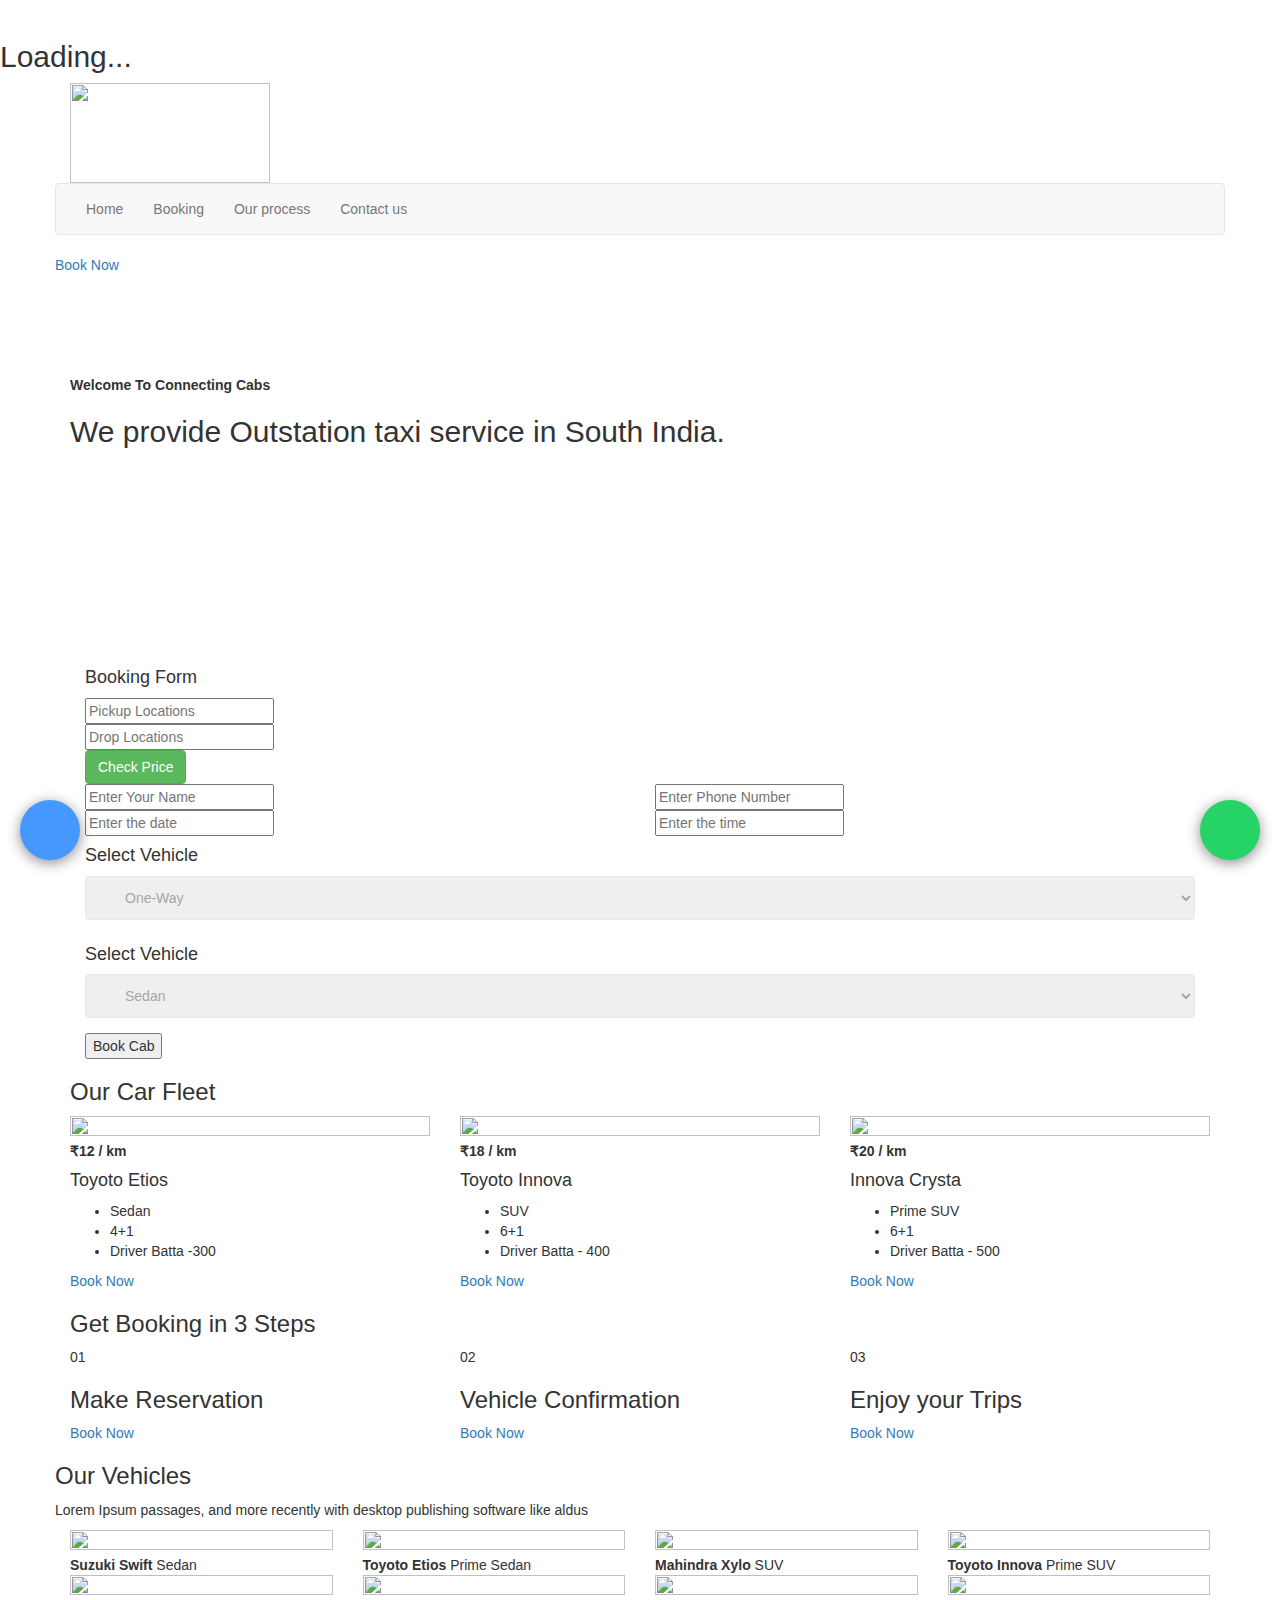
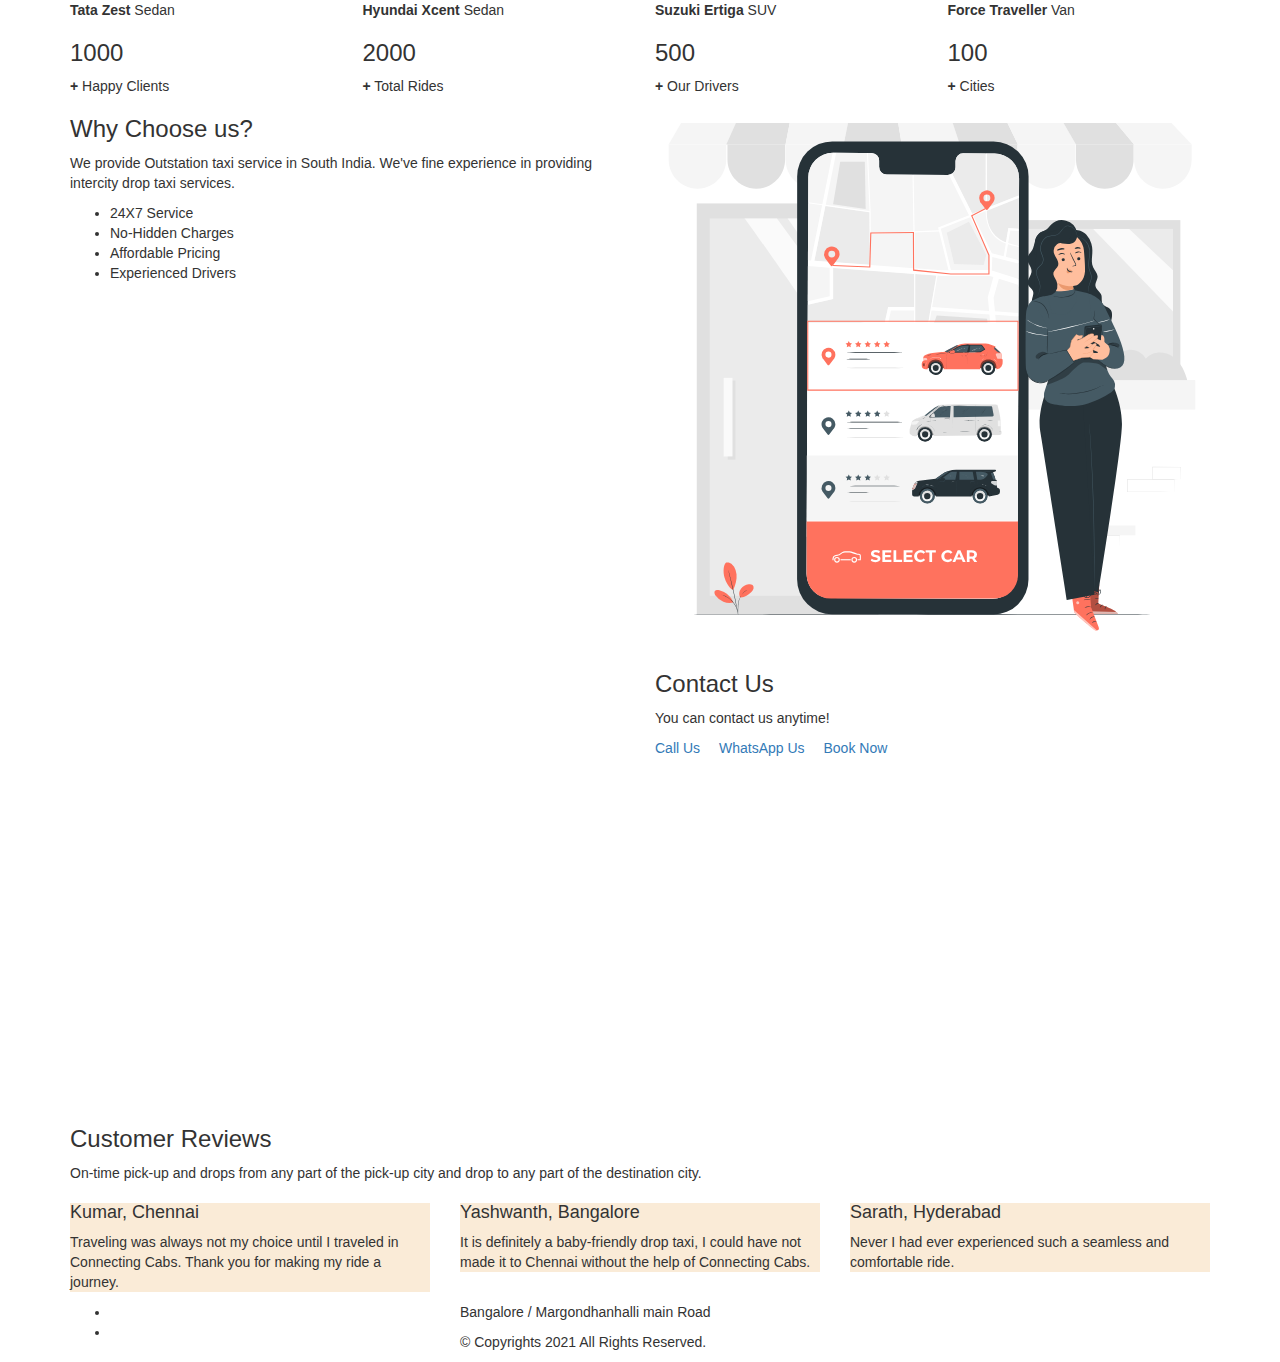
==== index.html @ 61a777b0 "Update index.html" ====
<!DOCTYPE html>
<html lang="en">

<head>
	<meta charset="utf-8">
	<meta name="description"
		content="Connecting Cabs is a Leader in Outstation cab service industry. We provide One way taxi, Drop taxi, Airport taxi service in Bangalore, Hyderabad, Chennai, Coimbatore & Allover South India.">
	<meta name="viewport" content="width=device-width, initial-scale=1">
	<script
		src="https://maps.googleapis.com/maps/api/js?key=AIzaSyBNKpr4auBLgBgiOXJ41UUWTB58MZa6p3E&libraries=places"></script>
	<script src="https://ajax.googleapis.com/ajax/libs/jquery/3.3.1/jquery.min.js"></script>
	<script src="js/gmap.js"></script>
	<title>Connecting Cabs - Outstation cab provider in Bangalore</title>

	<!-- Css Files Start -->
	<link rel="stylesheet" href="https://maxcdn.bootstrapcdn.com/bootstrap/3.4.1/css/bootstrap.min.css">
	<!--script src="https://ajax.googleapis.com/ajax/libs/jquery/3.5.1/jquery.min.js"></script-->
	<script src="https://maxcdn.bootstrapcdn.com/bootstrap/3.4.1/js/bootstrap.min.js"></script>
	<link href="css/bootstrap.css" rel="stylesheet">
	<link href="css/style.css" rel="stylesheet">
	<link href="css/fontawesome-all.min.css" rel="stylesheet">
	<link id="switcher" href="css/color.css" rel="stylesheet">
	<link href="css/color-switcher.css" rel="stylesheet">
	<link href="css/owl.carousel.css" rel="stylesheet">
	<link href="css/animate.css" rel="stylesheet">
	<link href="css/responsive.css" rel="stylesheet">
	<!-- Css Files End -->
	<style>
		.container-map {
			width: 126%;
			height: 33rem;
			margin: -13%;
		}
	</style>

	<!--[if lt IE 9]>
	      <script src="https://oss.maxcdn.com/html5shiv/3.7.2/html5shiv.min.js"></script>
	      <script src="https://oss.maxcdn.com/respond/1.4.2/respond.min.js"></script>
	    <![endif]-->

</head>
<style>
	html {
		scroll-behavior: smooth;
	}

	.alert {
		display: none;
	}

	.float {
		position: fixed;
		width: 60px;
		height: 60px;
		bottom: 40px;
		right: 20px;
		background-color: #25d366;
		color: #FFF;
		border-radius: 50px;
		text-align: center;
		font-size: 30px;
		box-shadow: 0 3px 14px rgba(0, 0, 0, 0.45);
		z-index: 100;
	}

	.my-float {
		margin-top: 16px;
	}

	.float1 {
		position: fixed;
		width: 60px;
		height: 60px;
		bottom: 40px;
		left: 20px;
		background-color: #4498ff;
		color: #FFF;
		border-radius: 50px;
		text-align: center;
		font-size: 30px;
		box-shadow: 0 3px 14px rgba(0, 0, 0, 0.45);
		z-index: 100;
	}


	.my-float1 {
		margin-top: 16px;
	}
</style>
<script src="https://use.fontawesome.com/6ae9c28fc7.js"></script>

<body>
	<!--Wrapper Content Start-->
	<div class="tj-wrapper">
		<div class="loader-outer">
			<div class="tj-loader">
				<img src="images/pre-loader.gif" alt="">
				<h2>Loading...</h2>
			</div>
		</div>
		<!--Style Switcher Section Start-->
		<!--div class="theme_switcher">
				<div class="theme_style_switcher">
					<div class="style-switch-button">
						<i class="fa fa-cog fa-spin"></i>
					</div>
					<h4>Skin Color</h4>  
					  <a id="red" href="#" title="Red"></a>
					  <a id="liteBlue" href="#" title="Lite Blue"></a>
					  <a id="pink" href="#" title="Pink"></a>
					  <a id="yellow" href="#" title="Yellow"></a>
					  <a id="darkBlue" href="#" title="Dark Blue"></a>
					  <a id="orange" href="#" title="Orange"></a>
					  <a id="green" href="#" title="Green"></a>
					  <a id="purple" href="#" title="Purple"></a>
				</div>
			</div-->
		<!--Style Switcher Section End-->
		<header class="tj-header">
			<!--Header Content Start-->
			<div class="container">
				<div class="row">
					<!--Toprow Content Start-->
					<div class="col-md-3 col-xs-12 col-sm-4">
						<!--Logo Start-->
						<div class="tj-logo">
							<a href="index.html"><img src="images/logo.png" height="100px" width="200px">
							</a>
						</div>
						<!--Logo End-->
					</div>
					<!--div class="col-md-3 col-xs-12 col-sm-4">
							<div class="info_box">
								<i class="fa fa-home"></i>
								<div class="info_text">
									<span class="info_title">Address</span>
									<span>Primecab, United States</span>
								</div>
							</div>
						</div>
						<div class="col-md-3 col-xs-12 col-sm-4">
							<div class="info_box">
								<i class="fa fa-envelope"></i>
								<div class="info_text">
									<span class="info_title">Email Us</span>
									<span><a href="mailto:primecab@booking.com">primecab@booking.com</a></span>
								</div>
							</div>
						</div>
						<div class="col-md-3 col-xs-12">
							<div class="phone_info">
								<div class="phone_icon">
									<i class="fas fa-phone-volume"></i>
								</div>
								<div class="phone_text">
									<span><a href="tel:1-234-000-2345">+1-234-000-2345</a></span>
								</div>
							</div>
						</div-->
					<!--Toprow Content End-->
				</div>
			</div>

			<div class="tj-nav-row">
				<div class="container">
					<div class="row">
						<!--Nav Holder Start-->
						<div class="tj-nav-holder">
							<!--Menu Holder Start-->
							<nav class="navbar navbar-default">
								<div class="navbar-header">
									<button type="button" class="navbar-toggle collapsed" data-toggle="collapse"
										data-target="#tj-navbar-collapse" aria-expanded="false">
										<span class="sr-only">Menu</span>
										<span class="icon-bar"></span>
										<span class="icon-bar"></span>
										<span class="icon-bar"></span>
									</button>
								</div>
								<!-- Navigation Content Start -->
								<div class="collapse navbar-collapse" id="tj-navbar-collapse">
									<ul class="nav navbar-nav">
										<li>
											<a href="#">Home</a>
										</li>
										<li>
											<a href="#book">Booking</a>
										</li>
										<li>
											<a href="#process">Our process</a>
										</li>
										<li>
											<a href="#contact">Contact us</a>
										</li>

									</ul>
								</div>
								<!-- Navigation Content Start -->
							</nav>
							<!--Menu Holder End-->
							<div class="book_btn">
								<a href="#book">Book Now <i class="fa fa-arrow-circle-right" aria-hidden="true"></i></a>
							</div>
						</div>
						<!--Nav Holder End-->
					</div>
				</div>
			</div>
		</header>
		<!--Header Content End-->


		<!--Header Banner Content Start-->
		<section id="home">
			<section class="tj-banner" style="padding: 100px 0px;">
				<div class="container">
					<div class="row">
						<!--Header Banner Caption Content Start-->
						<div class="col-md-12 col-sm-12">
							<div class="banner-caption">
								<div class="banner-inner bounceInRight animated delay-2s">
									<strong>Welcome To Connecting Cabs
									</strong>
									<h2>We provide Outstation taxi service in South India.</h2>
									<!--Header Banner Button Content Start-->

									<!--Header Banner Button Content End-->
								</div>
							</div>
						</div>
						<!--Header Banner Caption Content End-->
					</div>
				</div>
			</section>
		</section>
		<!--Header Banner Content End-->
		<a href="tel:+919008441063" class="float1" target="_blank">
			<i class="fa fa-phone my-float1"></i>
		</a>

		<a href="https://api.whatsapp.com/send?phone=+919008441063&text=Hello Connecting Cabs!" class="float"
			target="_blank">
			<i class="fa fa-whatsapp my-float"></i>
		</a>
		<!--Banner Form 2 Content Start-->
		<section class="tj-banner-form2" id="book" style="padding-top:100px ;">
			<div class="container">
				<div class="row">
					<div class="col-md-12 col-sm-12">
						<!--Banner Form 2 Nav Start-->
						<!--div class="tj-form2-tabs">
								<ul class="nav nav-tabs">
									<li class="active"><a href="#one-way" data-toggle="tab">One Way</a></li>
									<li><a href="#two-way" data-toggle="tab">Two Way</a></li>
									<li><a href="#out-station" data-toggle="tab">Out Station</a></li>
								</ul>
							</div-->
						<!--Banner Form 2 Nav End-->
						<!--Form Tab Content Start-->
						<div class="tab-content">
							<!--Banner Form 2 Tab One Way Section Start-->
							<div class="tab-pane active" id="one-way">
								<!--Banner Form 2 Content Start-->

								<form method="POST" class="trip-frm2" id="bookingForm">
									<div class="col-md-12 col-sm-12">
										<h4>Booking Form</h4>
										<div class="field-box">
											<span class="fas fa-search"></span>
											<input type="text" name="trip_pick_loc" placeholder="Pickup Locations" id="location-1">
										</div>
									</div>
									<div class="col-md-12 col-sm-12">

										<div class="field-box">
											<span class="fas fa-search"></span>
											<input type="text" name="trip_pick_loc" placeholder="Drop Locations" id="location-2">
										</div>
									</div>
									<div class="col-md-12 col-sm-12">

										<div class="field-box">
											<button class="btn btn-success" type="button" onclick="calcRoute();">Check Price</button>
										</div>
									</div>





									<div id="ma" style="display: none;">
										<br><br>

										<b>
											<div id="output" class="result-table"></div>
										</b>
										<div class="container-map" id="google-map"></div>
										<br><br>
										<div class="col-md-6" required>
											<div class="service-thumbnail d-flex flex-fill">
												<img src="https://a1droptaxi.com/img/etios.png" alt="#" style="height: 130px; width: 130px; ">
												<div id="output1" class="meta-item">
												</div>
											</div>
										</div>

										<div class="col-md-6">
											<div class="service-thumbnail d-flex flex-fill">
												<img src="https://a1droptaxi.com/img/crysta.png" alt="#" style="height: 130px; width: 130px; ">
												<div id="output2" class="meta-item">
												</div>
											</div>
										</div>



										<div class="col-md-6">
											<div class="service-thumbnail d-flex flex-fill">
												<img src="https://a1droptaxi.com/img/traveller.png" alt="#"
													style="height: 130px; width: 130px; ">
												<div id="output3" class="meta-item">
												</div>
											</div>
										</div>
									</div>
									<br>
									<div class="col-md-6 col-sm-6">
										<div class="field-box">
											<span class="fas fa-male"></span>
											<input type="text" required placeholder="Enter Your Name" class="pick-location form-controller"
												id="name">
										</div>
									</div>
									<div class="col-md-6 col-sm-6">
										<div class="field-box">
											<span class="fas fa-phone"></span>
											<input type="text" required placeholder="Enter Phone Number" placeholder="Your Number" id="p"
												pattern="[6-9]{1}[0-9]{9}" title="Enter Valid Phone Number">
										</div>
									</div>
									<div class="col-md-6 col-sm-6">
										<div class="field-box">
											<span class="fas fa-calendar-alt"></span>
											<input type="text" required placeholder="Enter the date" id="pickupdate">
										</div>
									</div>
									<div class="col-md-6 col-sm-6">
										<div class="field-box">
											<span class="far fa-clock"></span>
											<input type="text" required placeholder="Enter the time" id="pickuptime">
										</div>
									</div>
									<div class="col-md-12 col-sm-12">
										<h4>Select Vehicle</h4>
										<div class="field-box">
											<span class="fas fa-car"></span>

											<select id="ser" name="ser" style="	width:100%;
	padding:12px 35px;
	font-size:14px;
	line-height:24px;
	color:#a6a6a6;
	border:1px solid #e8e8e8;
	display:block;
	margin-bottom:15px;
	border-radius:4px;">
												<option value="One-Way">One-Way</option>
												<option value="Round">Round</option>
											</select>

										</div>
									</div>
									<div class="col-md-12 col-sm-12">
										<h4>Select Vehicle</h4>
										<div class="field-box">
											<span class="fa fa-car-alt"></span>

											<select id="cars" name="cars" style="	width:100%;
	padding:12px 35px;
	font-size:14px;
	line-height:24px;
	color:#a6a6a6;
	border:1px solid #e8e8e8;
	display:block;
	margin-bottom:15px;
	border-radius:4px;">
												<option value="Sedan">Sedan</option>
												<option value="SUV">SUV</option>
												<option value="Traveller">Traveller</option>
											</select>

										</div>
									</div>


									<div class="col-md-3 col-sm-3">
										<button type="submit" id="ma1" class="search-btn" onclick="calcRouteB()">Book Cab <i
												class="fa fa-arrow-circle-right" aria-hidden="true"></i></button>
									</div>
									<div class="myAlert-top alert alert-success">
										<a href="#" class="close" data-dismiss="alert" aria-label="close"></a>
										<strong>Booking Successful!</strong> Indicates that your booking is confirmed.
									</div>
								</form>
								<!--Banner Form 2 Content End-->
							</div>
							<!--Banner Form 2 Tab One Way Section End-->
						</div>
						<!--Form Tab Content End-->
					</div>
				</div>
			</div>
		</section>
		</section>
		<!--Banner Form 2 Content End-->

	<!--Cab Filter Section Start-->
		<section class="tj-cab-filter">
				<div class="container">
					<div class="row">
						<div class="col-md-12 col-sm-12">
							<div class="tj-heading-style">
								<h3>Our Car Fleet</h3>
							</div>
							
						</div>
						<div class="cab-filter">
							<div class="benz zetta bmw volvo col-md-4 col-sm-4 col-xs-12">
								<div class="cab-box">
									<figure> 
										<img src="http://taxigocabs.co.in/images/cars/etios.png" width="100%" height="100%"  alt=""/>
									</figure>
									<div class="cab-desc">
										<strong class="cab-price">₹12 <span>/ km</span></strong>
										<h4>Toyoto Etios</h4>
										<ul class="cab-meta">
											<li><i class="fas fa-taxi"></i> Sedan</li>
											<li><i class="fas fa-user-circle"></i>4+1</li>
											<li><i class="fas fa-tachometer-alt"></i>Driver Batta -300</li>
										</ul>
										<a href="#book">Book Now <i class="fa fa-arrow-circle-right" aria-hidden="true"></i></a>
									</div>
								</div>
							</div>
							
							<div class="benz volvo audi zetta col-md-4 col-sm-4 col-xs-12">
								<div class="cab-box">
									<figure> 
										<img src="http://taxigocabs.co.in/images/cars/innova.png" width="100%" height="100%"  alt=""/>
									</figure>
									<div class="cab-desc">
										<strong class="cab-price">₹18 <span>/ km</span></strong>
										<h4>Toyoto Innova </h4>
										<ul class="cab-meta">
											<li><i class="fas fa-taxi"></i> SUV</li>
											<li><i class="fas fa-user-circle"></i>6+1</li>
											<li><i class="fas fa-tachometer-alt"></i>Driver Batta - 400</li>
										</ul>
										<a href="#book">Book Now <i class="fa fa-arrow-circle-right" aria-hidden="true"></i></a>
									</div>
								</div>
							</div>
							
							<div class="benz volvo audi zetta col-md-4 col-sm-4 col-xs-12">
								<div class="cab-box">
									<figure> 
										<img src="http://taxigocabs.co.in/images/cars/crysta.png" width="100%" height="100%"  alt=""/>
									</figure>
									<div class="cab-desc">
										<strong class="cab-price">₹20 <span>/ km</span></strong>
										<h4>Innova Crysta </h4>
										<ul class="cab-meta">
											<li><i class="fas fa-taxi"></i>Prime SUV</li>
											<li><i class="fas fa-user-circle"></i>6+1</li>
											<li><i class="fas fa-tachometer-alt"></i>Driver Batta - 500</li>
										</ul>
										<a href="#book">Book Now <i class="fa fa-arrow-circle-right" aria-hidden="true"></i></a>
									</div>
								</div>
							</div>
							
						</div>
					</div>
				</div>
			</section-->
		<!--Cab Filter Section End-->
	
		<!--Booking Services Section Start-->
		<section class="tj-book-services" id="process">
			<div class="container">
				<div class="row">
					<!--Booking Services Heading Start-->
					<div class="col-md-12 col-sm-12">
						<div class="tj-heading-style">
							<h3>Get Booking in 3 Steps</h3>
						</div>
					</div>
					<!--Booking Services Heading End-->
					<!--Booking Services Box Start-->
					<div class="col-md-4 col-sm-4">
						<div class="service-box">
							<div class="icon-outer">
								<span>01</span>
								<i class="far fa-edit"></i>
							</div>
							<div class="service-caption">
								<h3>Make Reservation</h3>
								<a href="#book">Book Now <i class="fa fa-arrow-circle-right" aria-hidden="true"></i></a>
							</div>
						</div>
					</div>
					<!--Booking Services Box End-->
					<!--Booking Services Box Start-->
					<div class="col-md-4 col-sm-4">
						<div class="service-box">
							<div class="icon-outer">
								<span>02</span>
								<i class="fas fa-taxi"></i>
							</div>
							<div class="service-caption">
								<h3>Vehicle Confirmation</h3>
								<a href="#book">Book Now <i class="fa fa-arrow-circle-right" aria-hidden="true"></i></a>
							</div>
						</div>
					</div>
					<!--Booking Services Box End-->
					<!--Booking Services Box Start-->
					<div class="col-md-4 col-sm-4">
						<div class="service-box">
							<div class="icon-outer">
								<span>03</span>
								<i class="far fa-thumbs-up"></i>
							</div>
							<div class="service-caption">
								<h3>Enjoy your Trips</h3>
								<a href="#book">Book Now <i class="fa fa-arrow-circle-right" aria-hidden="true"></i></a>
							</div>
						</div>
					</div>
					<!--Booking Services Box End-->
				</div>
			</div>
		</section>
		<!--Booking Services Section End-->

	<section class="tj-team">
				<div class="container">
					<div class="row">
						<div class="tj-heading-style">
							<h3>Our Vehicles</h3>
							<p>Lorem Ipsum passages, and more recently with desktop publishing software like aldus</p>
						</div>
						<div class="col-md-3 col-sm-3">
							<div class="member-box">
								<figure class="member-img">
									<img src="http://taxigocabs.co.in/images/cars/swift.png" width="100%" height="100%" alt=""/>
									
								</figure>
								<div class="member-info">
									<strong class="name">Suzuki Swift</strong>
									<span>Sedan</span>
								</div>
							</div>
						</div>
						
						<div class="col-md-3 col-sm-3">
							<div class="member-box">
								<figure class="member-img">
									<img src="http://taxigocabs.co.in/images/cars/etios.png" width="100%" height="100%" alt=""/>
									
								</figure>
								<div class="member-info">
									<strong class="name">Toyoto Etios</strong>
									<span>Prime Sedan</span>
								</div>
							</div>
						</div>
						<div class="col-md-3 col-sm-3">
							<div class="member-box">
									<img src="http://taxigocabs.co.in/images/cars/xylo.png" width="100%" height="100%" alt=""/>
									
								</figure>
								<div class="member-info">
									<strong class="name">Mahindra Xylo</strong>
									<span>SUV</span>
								</div>
							</div>
						</div>
						<div class="col-md-3 col-sm-3">
							<div class="member-box">
								<figure class="member-img">
									<img src="http://taxigocabs.co.in/images/cars/crysta.png" width="100%" height="100%"alt=""/>
									
								</figure>
								<div class="member-info">
									<strong class="name">Toyoto Innova</strong>
									<span>Prime SUV</span>
								</div>
							</div>
						</div>
					</div>
					<div class="row">
						
						<div class="col-md-3 col-sm-3">
							<div class="member-box">
									<img src="http://taxigocabs.co.in/images/cars/zest.png" width="100%" height="100%" alt=""/>
									
								</figure>
								<div class="member-info">
									<strong class="name">Tata Zest</strong>
									<span>Sedan</span>
								</div>
							</div>
						</div>
						
						<div class="col-md-3 col-sm-3">
							<div class="member-box">
									<img src="http://taxigocabs.co.in/images/cars/xcent.png" width="100%" height="100%" alt=""/>
									
								</figure>
								<div class="member-info">
									<strong class="name">Hyundai Xcent</strong>
									<span>Sedan</span>
								</div>
							</div>
						</div>
						<div class="col-md-3 col-sm-3">
							<div class="member-box">
									<img src="http://taxigocabs.co.in/images/cars/ertiga.png" width="100%" height="100%" alt=""/>
									
								</figure>
								<div class="member-info">
									<strong class="name">Suzuki Ertiga</strong>
									<span>SUV</span>
								</div>
							</div>
						</div>
						<div class="col-md-3 col-sm-3">
							<div class="member-box">
								<figure class="member-img">
									<img src="http://taxigocabs.co.in/images/cars/traveller.png" width="100%" height="100%"alt=""/>
									
								</figure>
								<div class="member-info">
									<strong class="name">Force Traveller</strong>
									<span>Van</span>
								</div>
							</div>
						</div>
					</div>
				</div>
			</section>
			
	
		<!--Facts Style 2 Section Start-->
		<section class="tj-facts2">
			<div class="container">
				<div class="row">
					<div class="col-md-3 col-sm-3">
						<div class="fact-outer">
							<i class="far fa-smile"></i>
							<div class="fact-desc">
								<h3 class="fact-num">1000</h3>
								<strong>+</strong>
								<span>Happy Clients</span>
							</div>
						</div>
					</div>
					<div class="col-md-3 col-sm-3">
						<div class="fact-outer">
							<i class="fas fa-tachometer-alt"></i>
							<div class="fact-desc">
								<h3 class="fact-num">2000</h3>
								<strong>+</strong>
								<span>Total Rides</span>
							</div>
						</div>
					</div>
					<div class="col-md-3 col-sm-3">
						<div class="fact-outer">
							<i class="fas fa-user-circle"></i>
							<div class="fact-desc">
								<h3 class="fact-num">500</h3>
								<strong>+</strong>
								<span>Our Drivers</span>
							</div>
						</div>
					</div>
					<div class="col-md-3 col-sm-3">
						<div class="fact-outer">
							<i class="far fa-map"></i>
							<div class="fact-desc">
								<h3 class="fact-num">100</h3>
								<strong>+</strong>
								<span>Cities</span>
							</div>
						</div>
					</div>
				</div>
			</div>
		</section>
		<!--Facts Style 2 Section End-->

		

		<!--App Section Start-->
		<section class="tj-app">
				<div class="container">
					<div class="row">
						<div class="col-md-6 col-sm-7">
							<div class="app-info">
								<div class="tj-heading-style">
									<h3>Why Choose us?</h3>
								</div>
								<p>We provide Outstation taxi service in South India. We've fine experience in providing intercity drop taxi services.</p>
								<ul class="feature-list">
									<li><i class="fa fa-check" aria-hidden="true"></i>24X7 Service</li>
									<li><i class="fa fa-check" aria-hidden="true"></i>No-Hidden Charges</li>
									<li><i class="fa fa-check" aria-hidden="true"></i>Affordable Pricing</li>
									<li><i class="fa fa-check" aria-hidden="true"></i>Experienced Drivers</li>
								</ul>
								<div class="app-links">
									<a href="#"><img src="images/app-store.jpg" alt=""/></a>
									<a href="#"><img src="images/google-play.jpg" alt=""/></a>
								</div>
							</div>
						</div>
					
						<div class="col-md-6 col-sm-5">
							<div class="app-banner-wrap">
								<div class="outer-circle">
									<div class="inner-circle">
										<div class="inner-circle2">
											<img src="images/booking.svg" width="100%" height="100%"  alt=""/>
										</div>
									</div>
								</div>
							</div>
						</div>
					</div>
				</div>
			</section>
			
			
			<!--section class="tj-clients">
				<div class="container">
					<div class="partners-list">
						<div class="partner-item">
							<a href="#"><img src="images/client-logo1.png" alt=""></a>
						</div>
						<div class="partner-item">
							<a href="#"><img src="images/client-logo2.png" alt=""></a>
						</div>
						<div class="partner-item">
							<a href="#"><img src="images/client-logo3.png" alt=""></a>
						</div>
						<div class="partner-item">
							<a href="#"><img src="images/client-logo4.png" alt=""></a>
						</div>
						<div class="partner-item">
							<a href="#"><img src="images/client-logo5.png" alt=""></a>
						</div>
					</div>
				</div>
			</section-->
			
			<!--section class="tj-news">
				<div class="container">
					<div class="row">
						<div class="col-md-12 col-sm-12">
							<div class="tj-heading-style">
								<h3>Latest News</h3>
								<p>Lorem Ipsum passages, and more recently with desktop publishing software like aldus pageMaker including versions.</p>
							</div>
						</div>
						<div class="col-md-4 col-sm-6">
							<div class="news-box">
								<figure>
									<img src="images/news_img.png" alt=""/>
								</figure>
								<div class="news-detail">
									<h4>Repeat predefined chunks</h4>
									<p>A more recently with desktop softy like aldo page maker repeat predefined.</p>
									<ul>
										<li><i class="far fa-clock"></i> Sep 19, 2018</li>
										<li><i class="far fa-comments"></i> 29</li>
									</ul>
								</div>
							</div>
						</div>
						
						<div class="col-md-4 col-sm-6">
							<div class="news-box">
								<figure>
									<img src="images/news_img.png" alt=""/>
								</figure>
								
								<div class="news-detail">
									<h4>Making it look readable</h4>
									<p>A more recently with desktop softy like aldo page maker repeat predefined.</p>
									<ul>
										<li><i class="far fa-clock"></i> Sep 19, 2018</li>
										<li><i class="far fa-comments"></i> 29</li>
									</ul>
								</div>
							
							</div>
						</div>
					
						<div class="col-md-4 col-sm-12">
							<div class="news-list">
								<ul class="news-outer">
									<li>
										<figure>
											<img src="images/news_thumb.png" alt=""/>
										</figure>
										<div class="news-info">
											<h4>Various versions have evole over the years</h4>
											<ul class="news-meta">
												<li><i class="far fa-clock"></i> Sep 19, 2018</li>
												<li><i class="far fa-comments"></i> 29</li>
											</ul>
										</div>
									</li>
									<li>
										<figure>
											<img src="images/news_thumb.png" alt=""/>
										</figure>
										<div class="news-info">
											<h4>A galley of type and scrambe it to make a type</h4>
											<ul class="news-meta">
												<li><i class="far fa-clock"></i> Sep 19, 2018</li>
												<li><i class="far fa-comments"></i> 29</li>
											</ul>
										</div>
									</li>
									<li>
										<figure>
											<img src="images/news_thumb.png" alt=""/>
										</figure>
										<div class="news-info">
											<h4>Treatise on the theory of ethics very popular</h4>
											<ul class="news-meta">
												<li><i class="far fa-clock"></i> Sep 19, 2018</li>
												<li><i class="far fa-comments"></i> 29</li>
											</ul>
										</div>
									</li>
								</ul>
							
							</div>
						</div>
					
					</div>
				</div>
			</section-->
		<!--News Content End-->
		<section class="tj-form-map" id="contact">
			<div class="container">
				<div class="row">
					<div class="col-md-6 col-sm-6 no-padr">
						<iframe
							src="https://www.google.com/maps/embed?pb=!1m18!1m12!1m3!1d497699.9973874144!2d77.35074421903857!3d12.95384772557775!2m3!1f0!2f0!3f0!3m2!1i1024!2i768!4f13.1!3m3!1m2!1s0x3bae1670c9b44e6d%3A0xf8dfc3e8517e4fe0!2sBengaluru%2C%20Karnataka!5e0!3m2!1sen!2sin!4v1625993319170!5m2!1sen!2sin"
							width="600" height="450" style="border:0;" allowfullscreen="" loading="lazy"></iframe>
					</div>
					<div class="col-md-6 col-sm-6 no-padl">
						<div class="form-box">
							<div class="form_desc">
								<h3>Contact Us</h3>
								<p>You can contact us anytime!</p>
							</div>
							<form method="POST" class="contact_frm" id="contact-form2">
								<a href="tel:+919008441063" class="submit-btn" style="margin-right: 15px;">Call Us <i
										class="fa fa-arrow-circle-right" aria-hidden="true"></i></a>

								<a href="https://wa.me/+919008441063" class="submit-btn" style="margin-right: 15px;">WhatsApp Us <i
										class="fa fa-arrow-circle-right" aria-hidden="true"></i></a>

								<a href="#book" class="submit-btn">Book Now <i class="fa fa-arrow-circle-right"
										aria-hidden="true"></i></a>

							</form>
						</div>
					</div>
				</div>
			</div>
		</section>
		</section>
<section class="tj-news">
				<div class="container">
					<div class="row">
						<div class="col-md-12 col-sm-12">
							<div class="tj-heading-style">
								<h3>Customer Reviews</h3>
								<p>On-time pick-up and drops from any part of the pick-up city and drop to any part of
									the destination city.</p>
							</div>
						</div>
						<div class="col-md-4 col-sm-6" >
							<div class="news-box">
								
								<div class="news-detail" style="background-color: antiquewhite;">
									<h4>Kumar, Chennai</h4>
									<p>Traveling was always not my choice until I traveled in Connecting Cabs. Thank you for
										making my ride a journey.
									</p>									
								</div>
							</div>
						</div>

						<div class="col-md-4 col-sm-6" >
							<div class="news-box">
								
								<div class="news-detail" style="background-color: antiquewhite;">
									<h4>Yashwanth, Bangalore</h4>
									<p>It is definitely a baby-friendly drop taxi, I could have not made it to Chennai without the help of Connecting Cabs.
									</p>									
								</div>

							</div>
						</div>

						<div class="col-md-4 col-sm-6">
							<div class="news-box">
								
								<div class="news-detail" style="background-color: antiquewhite;">
									<h4>Sarath, Hyderabad</h4>
									<p>Never I had ever experienced such a seamless and comfortable ride.
									</p>
								</div>

							</div>
						</div>


					</div>
				</div>

		<!--Footer Content Start-->
		<section class="tj-footer2">
			<div class="container">
				<div class="row">
					<div class="col-md-4 col-sm-4">
						<ul class="fsocial-links">
							<li><a href="tel:+919008441063"><i class="fas fa-phone"></i></a></li>
							<li><a href="https://wa.me/+919008441063"><i class="fab fa-whatsapp"></i></a></li>

						</ul>
					</div>

					<div class="col-md-4 col-sm-4">
						<div class="copyright_text">
							<p>Bangalore / Margondhanhalli main Road</p>
							<p>&copy; Copyrights 2021 All Rights Reserved.</p>
						</div>
					</div>
				</div>
			</div>
		</section>
		<!--Footer Content End-->

	</div>
	<!--Wrapper Content End-->

	<!-- Js Files Start -->
	<script
		src="https://maps.googleapis.com/maps/api/js?key=AIzaSyBNKpr4auBLgBgiOXJ41UUWTB58MZa6p3E&libraries=places"></script>
	<script src="https://ajax.googleapis.com/ajax/libs/jquery/3.3.1/jquery.min.js"></script>
	<script src="js/gmap.js"></script>
	<script src="js/jquery-1.12.5.min.js"></script>
	<script src="js/bootstrap.min.js"></script>
	<script src="js/migrate.js"></script>
	<script src="js/owl.carousel.min.js"></script>
	<script src="js/color-switcher.js"></script>
	<script src="js/jquery.isotope.min.js"></script>
	<script src="js/imagesloaded.pkgd.min.js"></script>
	<script src="js/jquery.counterup.min.js"></script>
	<script src="js/waypoints.min.js"></script>
	<script src="js/jquery.validate.min.js"></script>
	<script src="js/custom.js"></script>
	<script src="js/map.js"></script>
	<script defer src="js/gmap.js"></script>
	<script defer src="js/book.js"></script>
	<!-- Js Files End -->
</body>

</html>
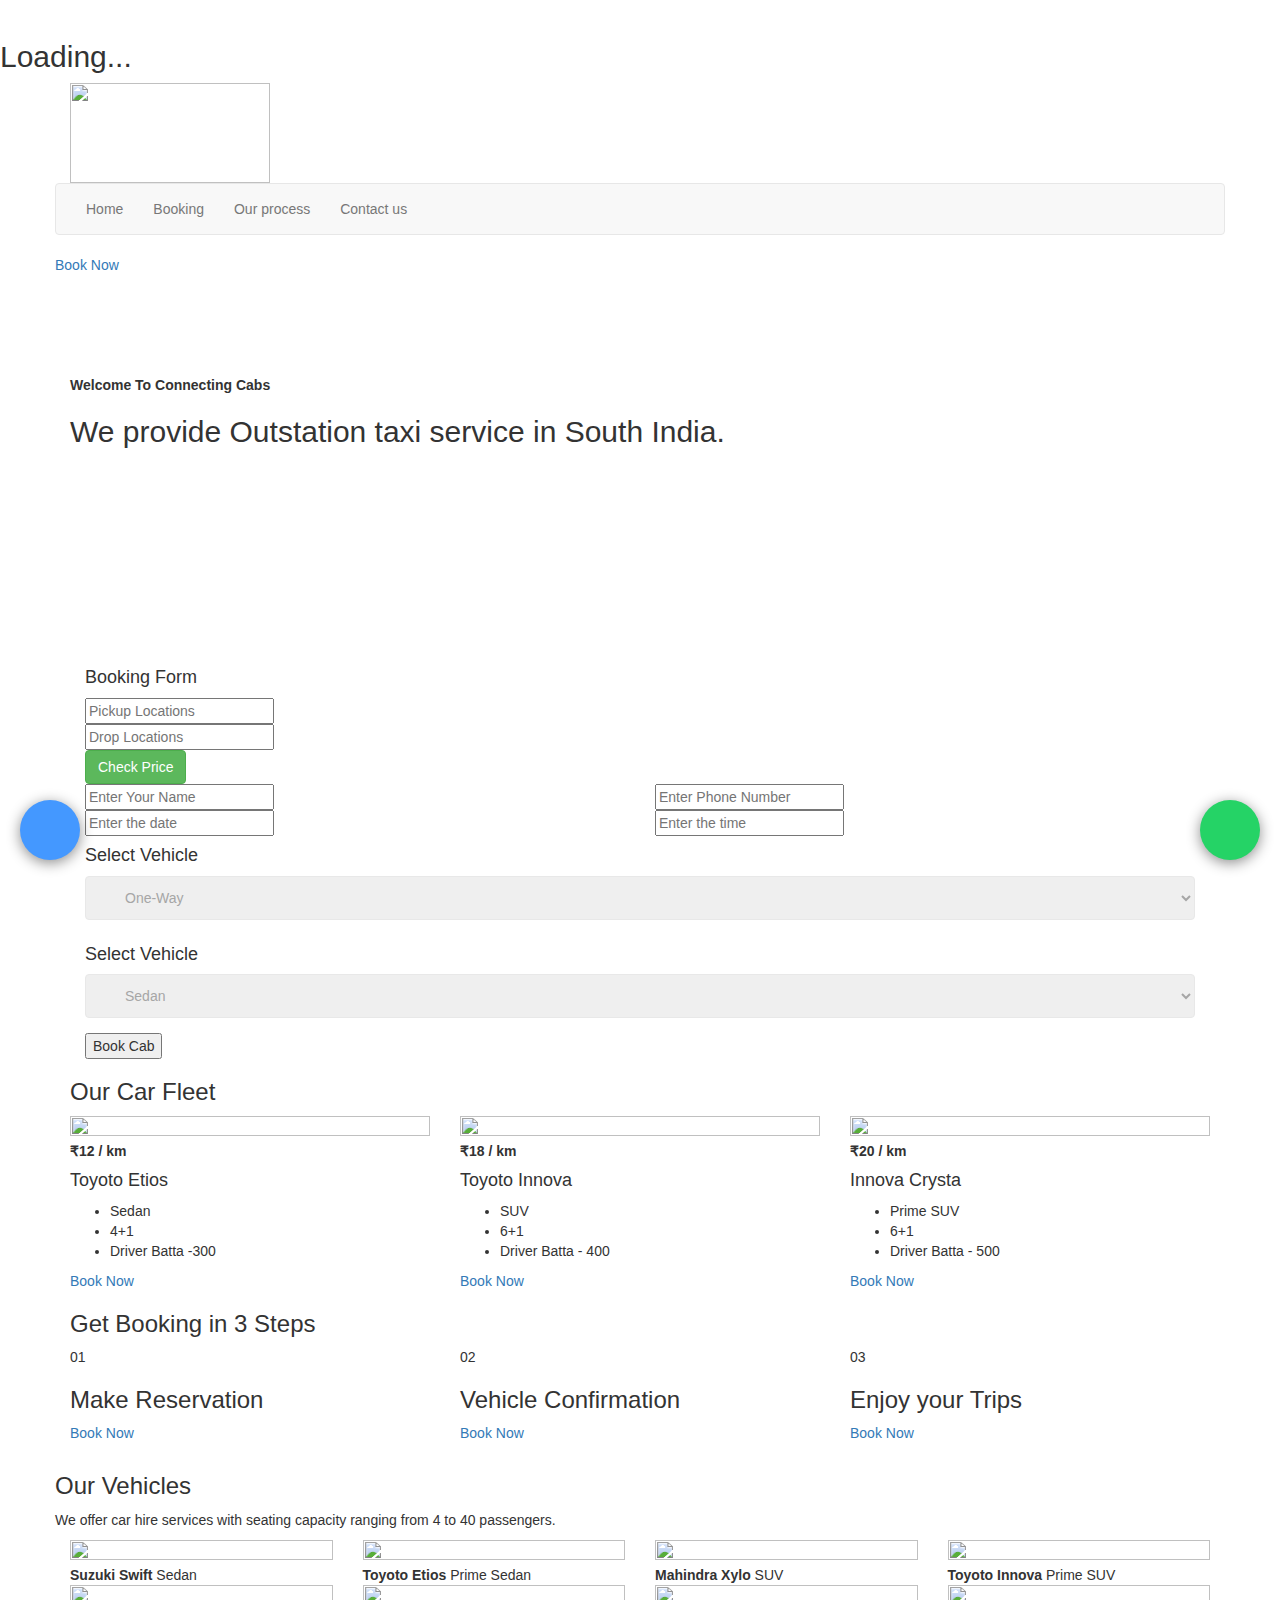
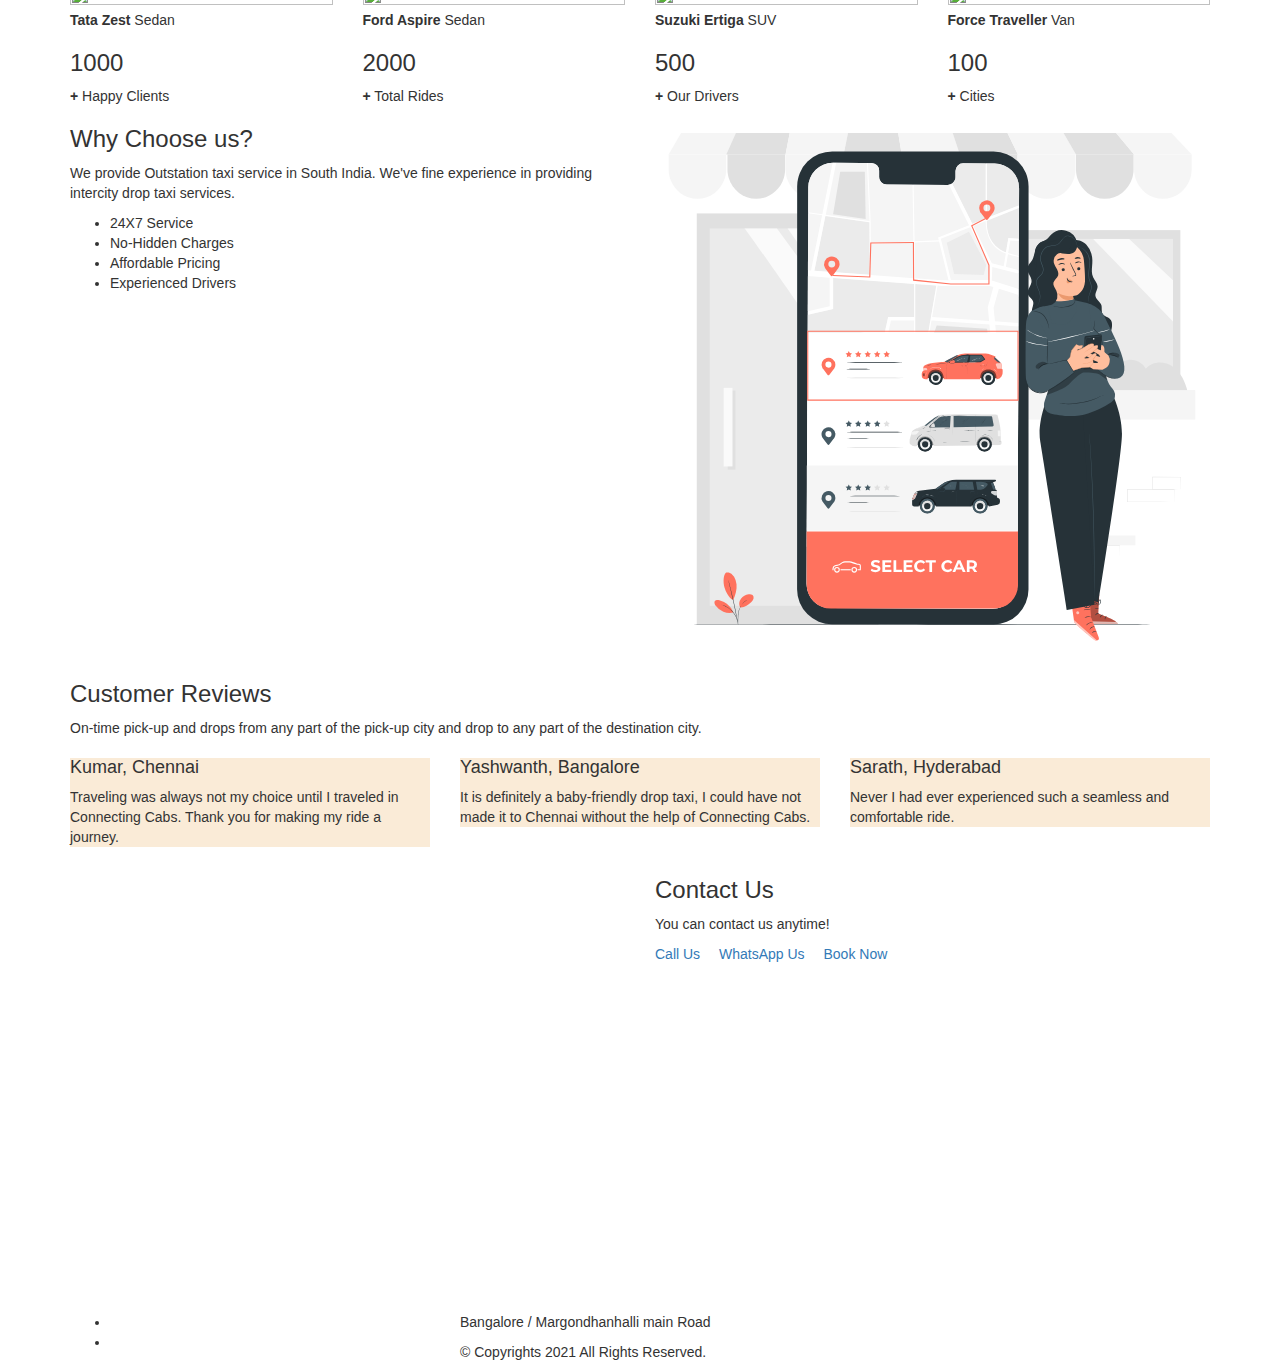
==== commit 28b02933: "Update index.html" ====
--- a/index.html
+++ b/index.html
@@ -543,12 +543,12 @@
 		</section>
 		<!--Booking Services Section End-->
 
-	<section class="tj-team">
+	<section class="tj-team" style="padding-top:10px;">
 				<div class="container">
 					<div class="row">
 						<div class="tj-heading-style">
 							<h3>Our Vehicles</h3>
-							<p>Lorem Ipsum passages, and more recently with desktop publishing software like aldus</p>
+							<p>We offer car hire services with seating capacity ranging from 4 to 40 passengers.</p>
 						</div>
 						<div class="col-md-3 col-sm-3">
 							<div class="member-box">
@@ -615,11 +615,11 @@
 						
 						<div class="col-md-3 col-sm-3">
 							<div class="member-box">
-									<img src="http://taxigocabs.co.in/images/cars/xcent.png" width="100%" height="100%" alt=""/>
+									<img src="http://taxigocabs.co.in/images/cars/aspire.png" width="100%" height="100%" alt=""/>
 									
 								</figure>
 								<div class="member-info">
-									<strong class="name">Hyundai Xcent</strong>
+									<strong class="name">Ford Aspire</strong>
 									<span>Sedan</span>
 								</div>
 							</div>
@@ -855,38 +855,8 @@
 				</div>
 			</section-->
 		<!--News Content End-->
-		<section class="tj-form-map" id="contact">
-			<div class="container">
-				<div class="row">
-					<div class="col-md-6 col-sm-6 no-padr">
-						<iframe
-							src="https://www.google.com/maps/embed?pb=!1m18!1m12!1m3!1d497699.9973874144!2d77.35074421903857!3d12.95384772557775!2m3!1f0!2f0!3f0!3m2!1i1024!2i768!4f13.1!3m3!1m2!1s0x3bae1670c9b44e6d%3A0xf8dfc3e8517e4fe0!2sBengaluru%2C%20Karnataka!5e0!3m2!1sen!2sin!4v1625993319170!5m2!1sen!2sin"
-							width="600" height="450" style="border:0;" allowfullscreen="" loading="lazy"></iframe>
-					</div>
-					<div class="col-md-6 col-sm-6 no-padl">
-						<div class="form-box">
-							<div class="form_desc">
-								<h3>Contact Us</h3>
-								<p>You can contact us anytime!</p>
-							</div>
-							<form method="POST" class="contact_frm" id="contact-form2">
-								<a href="tel:+919008441063" class="submit-btn" style="margin-right: 15px;">Call Us <i
-										class="fa fa-arrow-circle-right" aria-hidden="true"></i></a>
-
-								<a href="https://wa.me/+919008441063" class="submit-btn" style="margin-right: 15px;">WhatsApp Us <i
-										class="fa fa-arrow-circle-right" aria-hidden="true"></i></a>
-
-								<a href="#book" class="submit-btn">Book Now <i class="fa fa-arrow-circle-right"
-										aria-hidden="true"></i></a>
-
-							</form>
-						</div>
-					</div>
-				</div>
-			</div>
-		</section>
-		</section>
-<section class="tj-news">
+		
+                          <section class="tj-news">
 				<div class="container">
 					<div class="row">
 						<div class="col-md-12 col-sm-12">
@@ -935,7 +905,39 @@
 
 					</div>
 				</div>
-
+ 			</section>
+				  
+		 <section class="tj-form-map" id="contact">
+			<div class="container">
+				<div class="row">
+					<div class="col-md-6 col-sm-6 no-padr">
+						<iframe
+							src="https://www.google.com/maps/embed?pb=!1m18!1m12!1m3!1d497699.9973874144!2d77.35074421903857!3d12.95384772557775!2m3!1f0!2f0!3f0!3m2!1i1024!2i768!4f13.1!3m3!1m2!1s0x3bae1670c9b44e6d%3A0xf8dfc3e8517e4fe0!2sBengaluru%2C%20Karnataka!5e0!3m2!1sen!2sin!4v1625993319170!5m2!1sen!2sin"
+							width="600" height="450" style="border:0;" allowfullscreen="" loading="lazy"></iframe>
+					</div>
+					<div class="col-md-6 col-sm-6 no-padl">
+						<div class="form-box">
+							<div class="form_desc">
+								<h3>Contact Us</h3>
+								<p>You can contact us anytime!</p>
+							</div>
+							<form method="POST" class="contact_frm" id="contact-form2">
+								<a href="tel:+919008441063" class="submit-btn" style="margin-right: 15px;">Call Us <i
+										class="fa fa-arrow-circle-right" aria-hidden="true"></i></a>
+
+								<a href="https://wa.me/+919008441063" class="submit-btn" style="margin-right: 15px;">WhatsApp Us <i
+										class="fa fa-arrow-circle-right" aria-hidden="true"></i></a>
+
+								<a href="#book" class="submit-btn">Book Now <i class="fa fa-arrow-circle-right"
+										aria-hidden="true"></i></a>
+
+							</form>
+						</div>
+					</div>
+				</div>
+			</div>
+		</section>
+				  
 		<!--Footer Content Start-->
 		<section class="tj-footer2">
 			<div class="container">
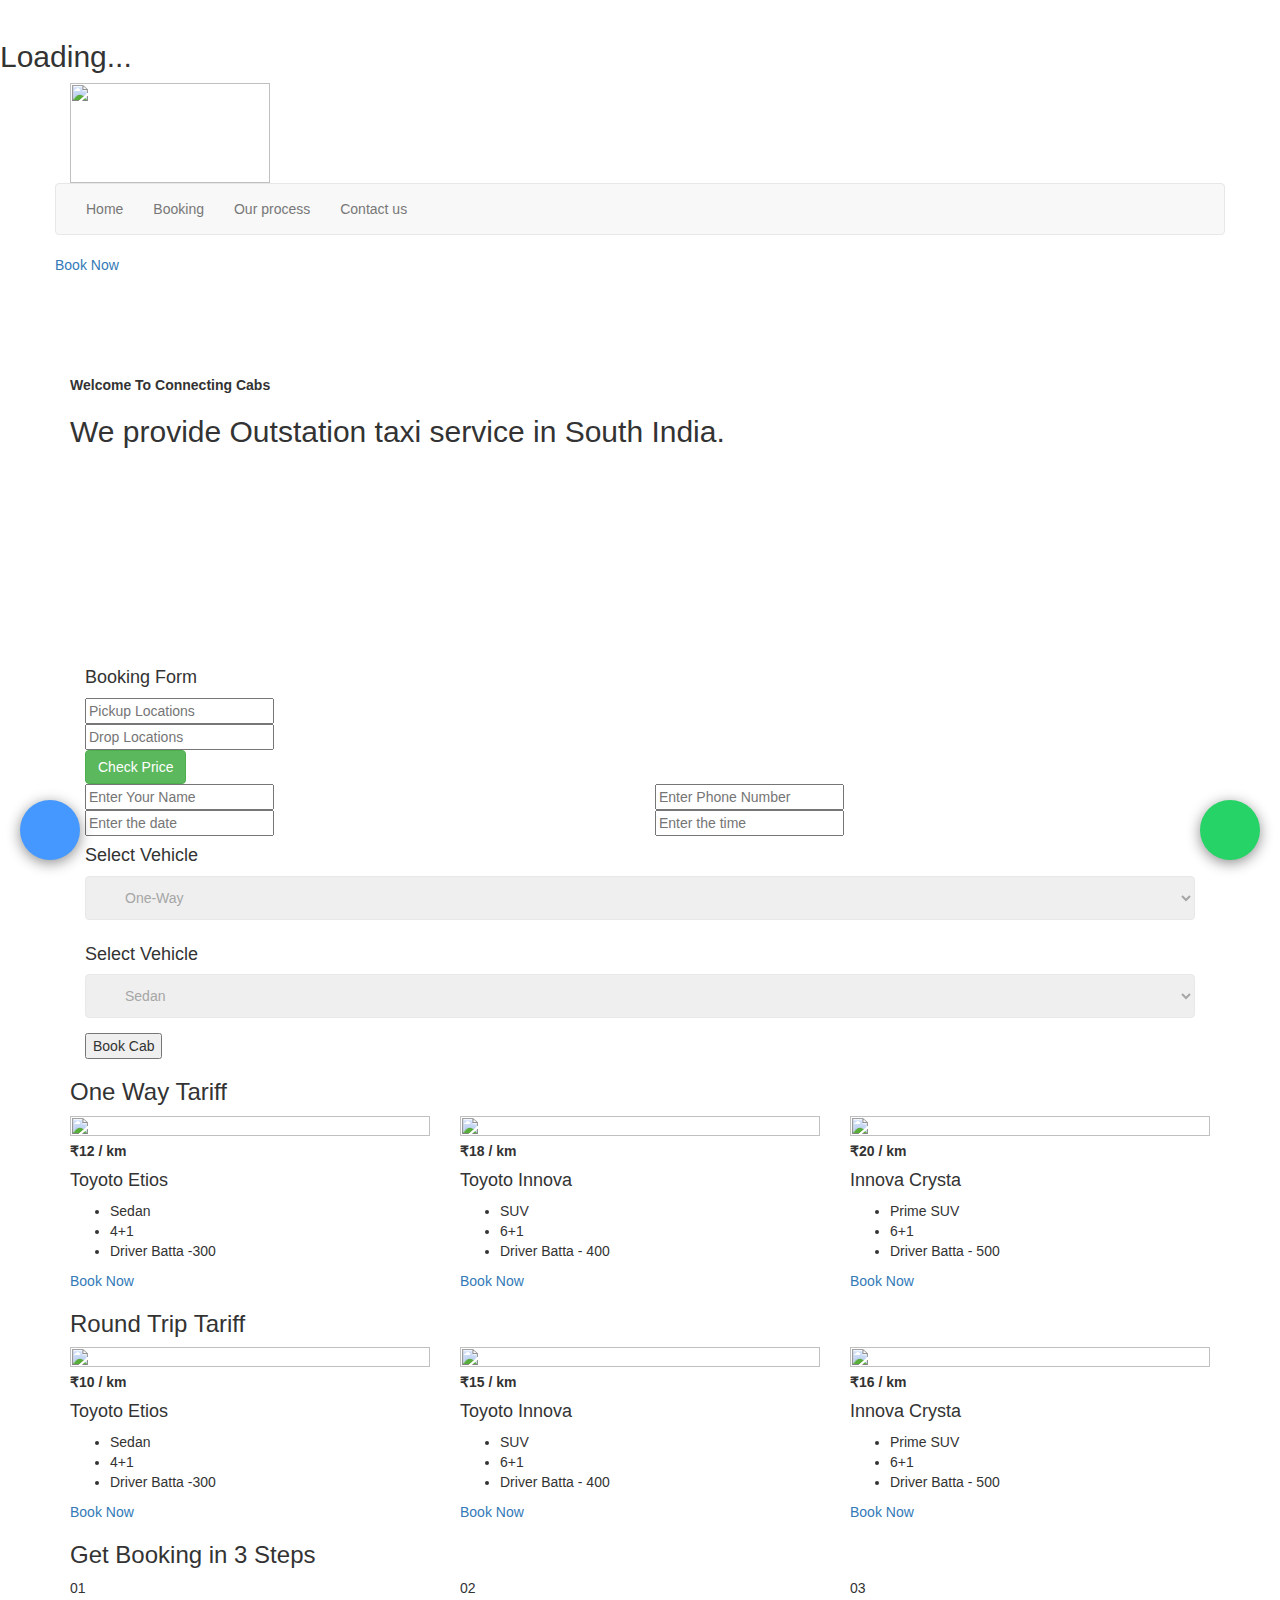
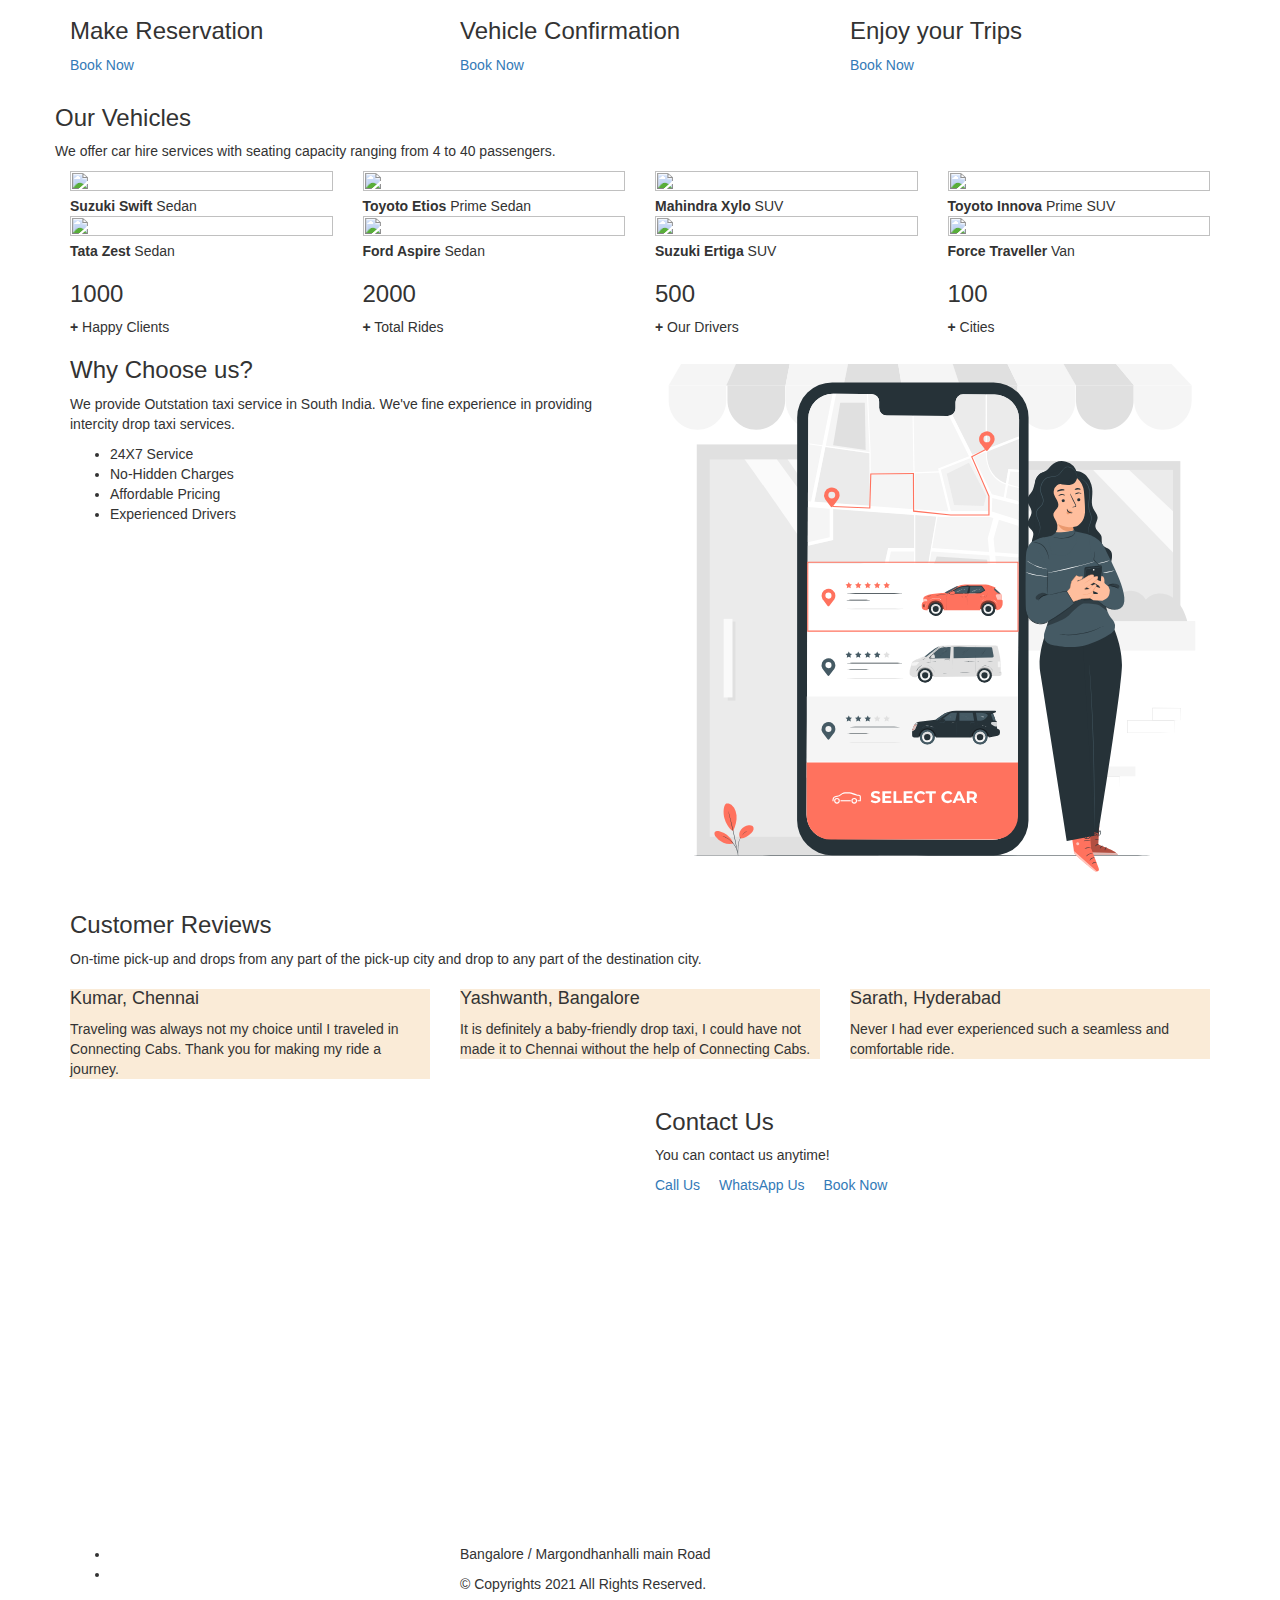
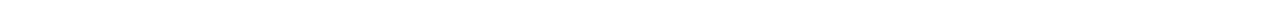
==== commit d965fd6b: "Update index.html" ====
--- a/index.html
+++ b/index.html
@@ -234,11 +234,11 @@
 			</section>
 		</section>
 		<!--Header Banner Content End-->
-		<a href="tel:+919008441063" class="float1" target="_blank">
+		<a href="tel:+917899341063" class="float1" target="_blank">
 			<i class="fa fa-phone my-float1"></i>
 		</a>
 
-		<a href="https://api.whatsapp.com/send?phone=+919008441063&text=Hello Connecting Cabs!" class="float"
+		<a href="https://api.whatsapp.com/send?phone=+917899341063&text=Hello Connecting Cabs!" class="float"
 			target="_blank">
 			<i class="fa fa-whatsapp my-float"></i>
 		</a>
@@ -420,7 +420,7 @@
 					<div class="row">
 						<div class="col-md-12 col-sm-12">
 							<div class="tj-heading-style">
-								<h3>Our Car Fleet</h3>
+								<h3>One Way Tariff</h3>
 							</div>
 							
 						</div>
@@ -485,6 +485,78 @@
 			</section-->
 		<!--Cab Filter Section End-->
 	
+	<!--Cab Filter Section Start-->
+		<section class="tj-cab-filter">
+				<div class="container">
+					<div class="row">
+						<div class="col-md-12 col-sm-12">
+							<div class="tj-heading-style">
+								<h3>Round Trip Tariff</h3>
+							</div>
+							
+						</div>
+						<div class="cab-filter">
+							<div class="benz zetta bmw volvo col-md-4 col-sm-4 col-xs-12">
+								<div class="cab-box">
+									<figure> 
+										<img src="http://taxigocabs.co.in/images/cars/etios.png" width="100%" height="100%"  alt=""/>
+									</figure>
+									<div class="cab-desc">
+										<strong class="cab-price">₹10 <span>/ km</span></strong>
+										<h4>Toyoto Etios</h4>
+										<ul class="cab-meta">
+											<li><i class="fas fa-taxi"></i> Sedan</li>
+											<li><i class="fas fa-user-circle"></i>4+1</li>
+											<li><i class="fas fa-tachometer-alt"></i>Driver Batta -300</li>
+										</ul>
+										<a href="#book">Book Now <i class="fa fa-arrow-circle-right" aria-hidden="true"></i></a>
+									</div>
+								</div>
+							</div>
+							
+							<div class="benz volvo audi zetta col-md-4 col-sm-4 col-xs-12">
+								<div class="cab-box">
+									<figure> 
+										<img src="http://taxigocabs.co.in/images/cars/innova.png" width="100%" height="100%"  alt=""/>
+									</figure>
+									<div class="cab-desc">
+										<strong class="cab-price">₹15 <span>/ km</span></strong>
+										<h4>Toyoto Innova </h4>
+										<ul class="cab-meta">
+											<li><i class="fas fa-taxi"></i> SUV</li>
+											<li><i class="fas fa-user-circle"></i>6+1</li>
+											<li><i class="fas fa-tachometer-alt"></i>Driver Batta - 400</li>
+										</ul>
+										<a href="#book">Book Now <i class="fa fa-arrow-circle-right" aria-hidden="true"></i></a>
+									</div>
+								</div>
+							</div>
+							
+							<div class="benz volvo audi zetta col-md-4 col-sm-4 col-xs-12">
+								<div class="cab-box">
+									<figure> 
+										<img src="http://taxigocabs.co.in/images/cars/crysta.png" width="100%" height="100%"  alt=""/>
+									</figure>
+									<div class="cab-desc">
+										<strong class="cab-price">₹16 <span>/ km</span></strong>
+										<h4>Innova Crysta </h4>
+										<ul class="cab-meta">
+											<li><i class="fas fa-taxi"></i>Prime SUV</li>
+											<li><i class="fas fa-user-circle"></i>6+1</li>
+											<li><i class="fas fa-tachometer-alt"></i>Driver Batta - 500</li>
+										</ul>
+										<a href="#book">Book Now <i class="fa fa-arrow-circle-right" aria-hidden="true"></i></a>
+									</div>
+								</div>
+							</div>
+							
+						</div>
+					</div>
+				</div>
+			</section-->
+		<!--Cab Filter Section End-->
+	
+	
 		<!--Booking Services Section Start-->
 		<section class="tj-book-services" id="process">
 			<div class="container">
@@ -922,10 +994,10 @@
 								<p>You can contact us anytime!</p>
 							</div>
 							<form method="POST" class="contact_frm" id="contact-form2">
-								<a href="tel:+919008441063" class="submit-btn" style="margin-right: 15px;">Call Us <i
+								<a href="tel:+917899341063" class="submit-btn" style="margin-right: 15px;">Call Us <i
 										class="fa fa-arrow-circle-right" aria-hidden="true"></i></a>
 
-								<a href="https://wa.me/+919008441063" class="submit-btn" style="margin-right: 15px;">WhatsApp Us <i
+								<a href="https://wa.me/+917899341063" class="submit-btn" style="margin-right: 15px;">WhatsApp Us <i
 										class="fa fa-arrow-circle-right" aria-hidden="true"></i></a>
 
 								<a href="#book" class="submit-btn">Book Now <i class="fa fa-arrow-circle-right"
@@ -944,8 +1016,8 @@
 				<div class="row">
 					<div class="col-md-4 col-sm-4">
 						<ul class="fsocial-links">
-							<li><a href="tel:+919008441063"><i class="fas fa-phone"></i></a></li>
-							<li><a href="https://wa.me/+919008441063"><i class="fab fa-whatsapp"></i></a></li>
+							<li><a href="tel:+917899341063"><i class="fas fa-phone"></i></a></li>
+							<li><a href="https://wa.me/+917899341063"><i class="fab fa-whatsapp"></i></a></li>
 
 						</ul>
 					</div>
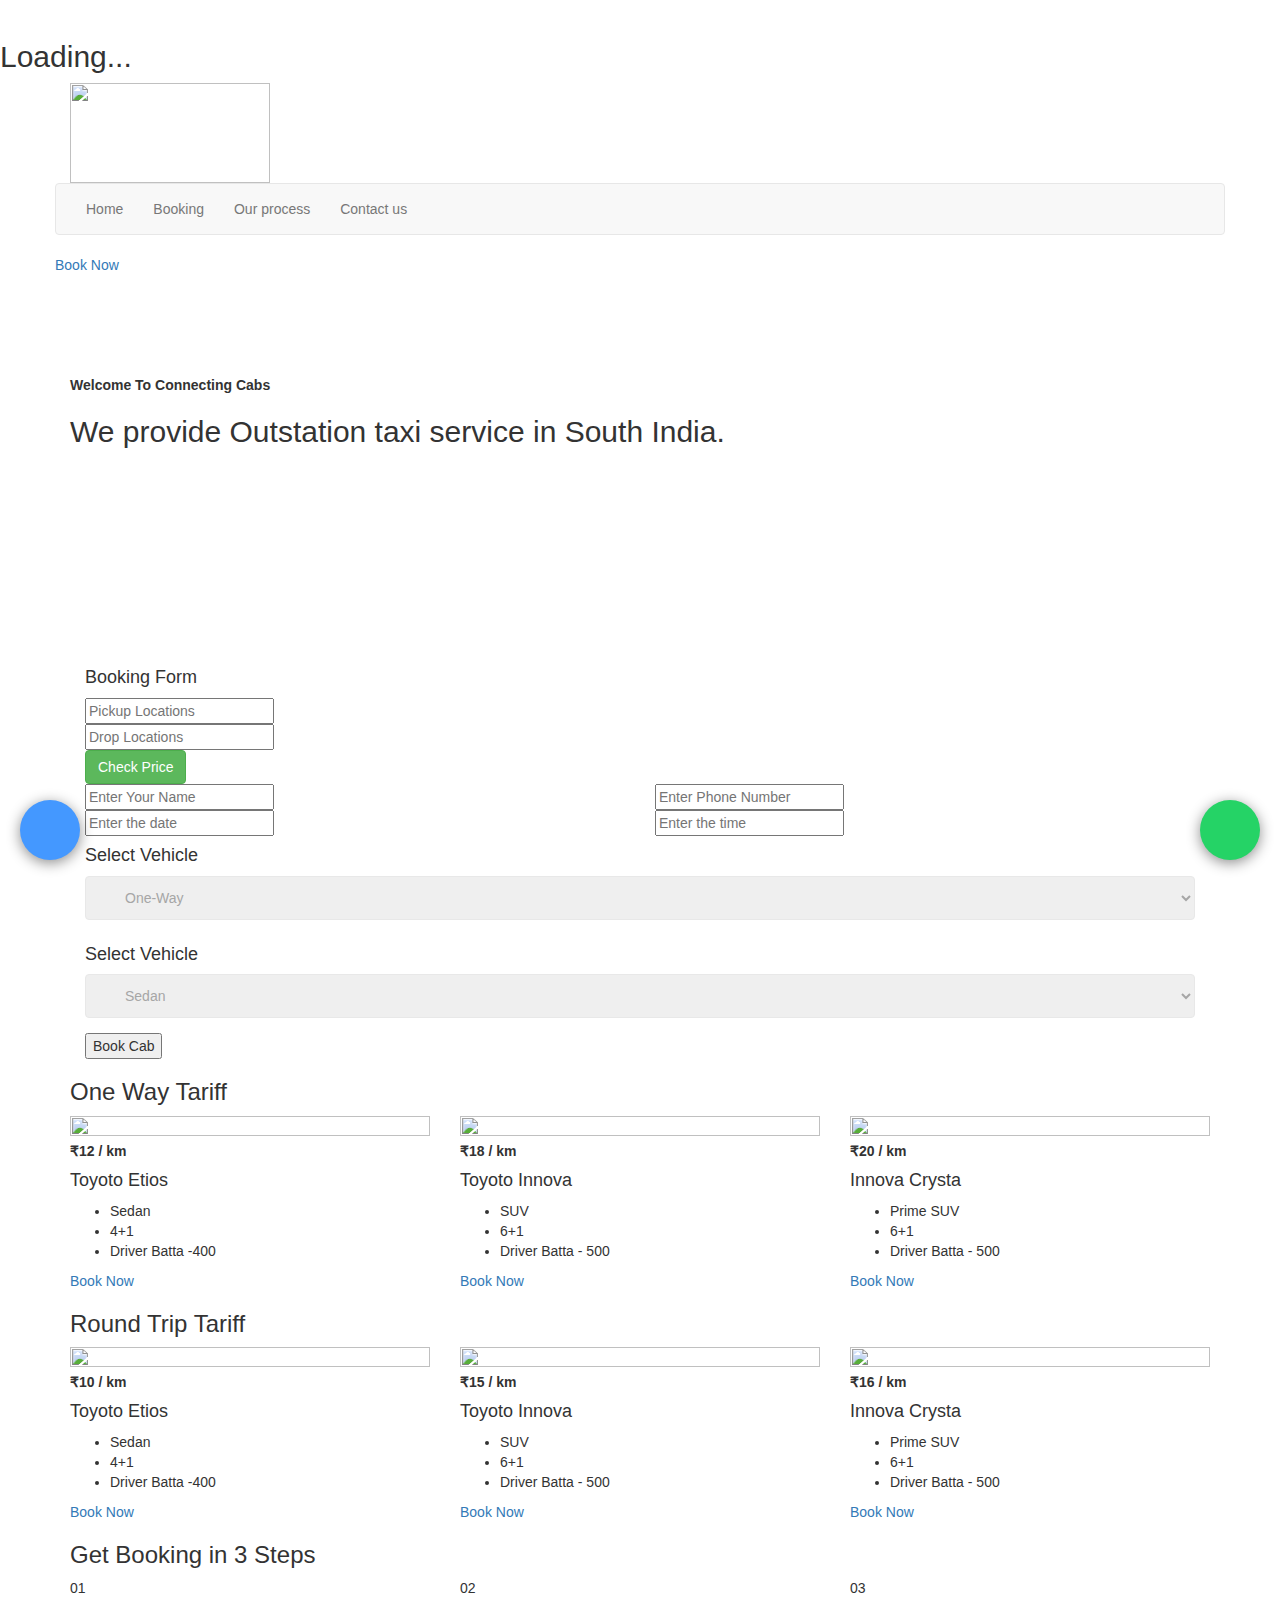
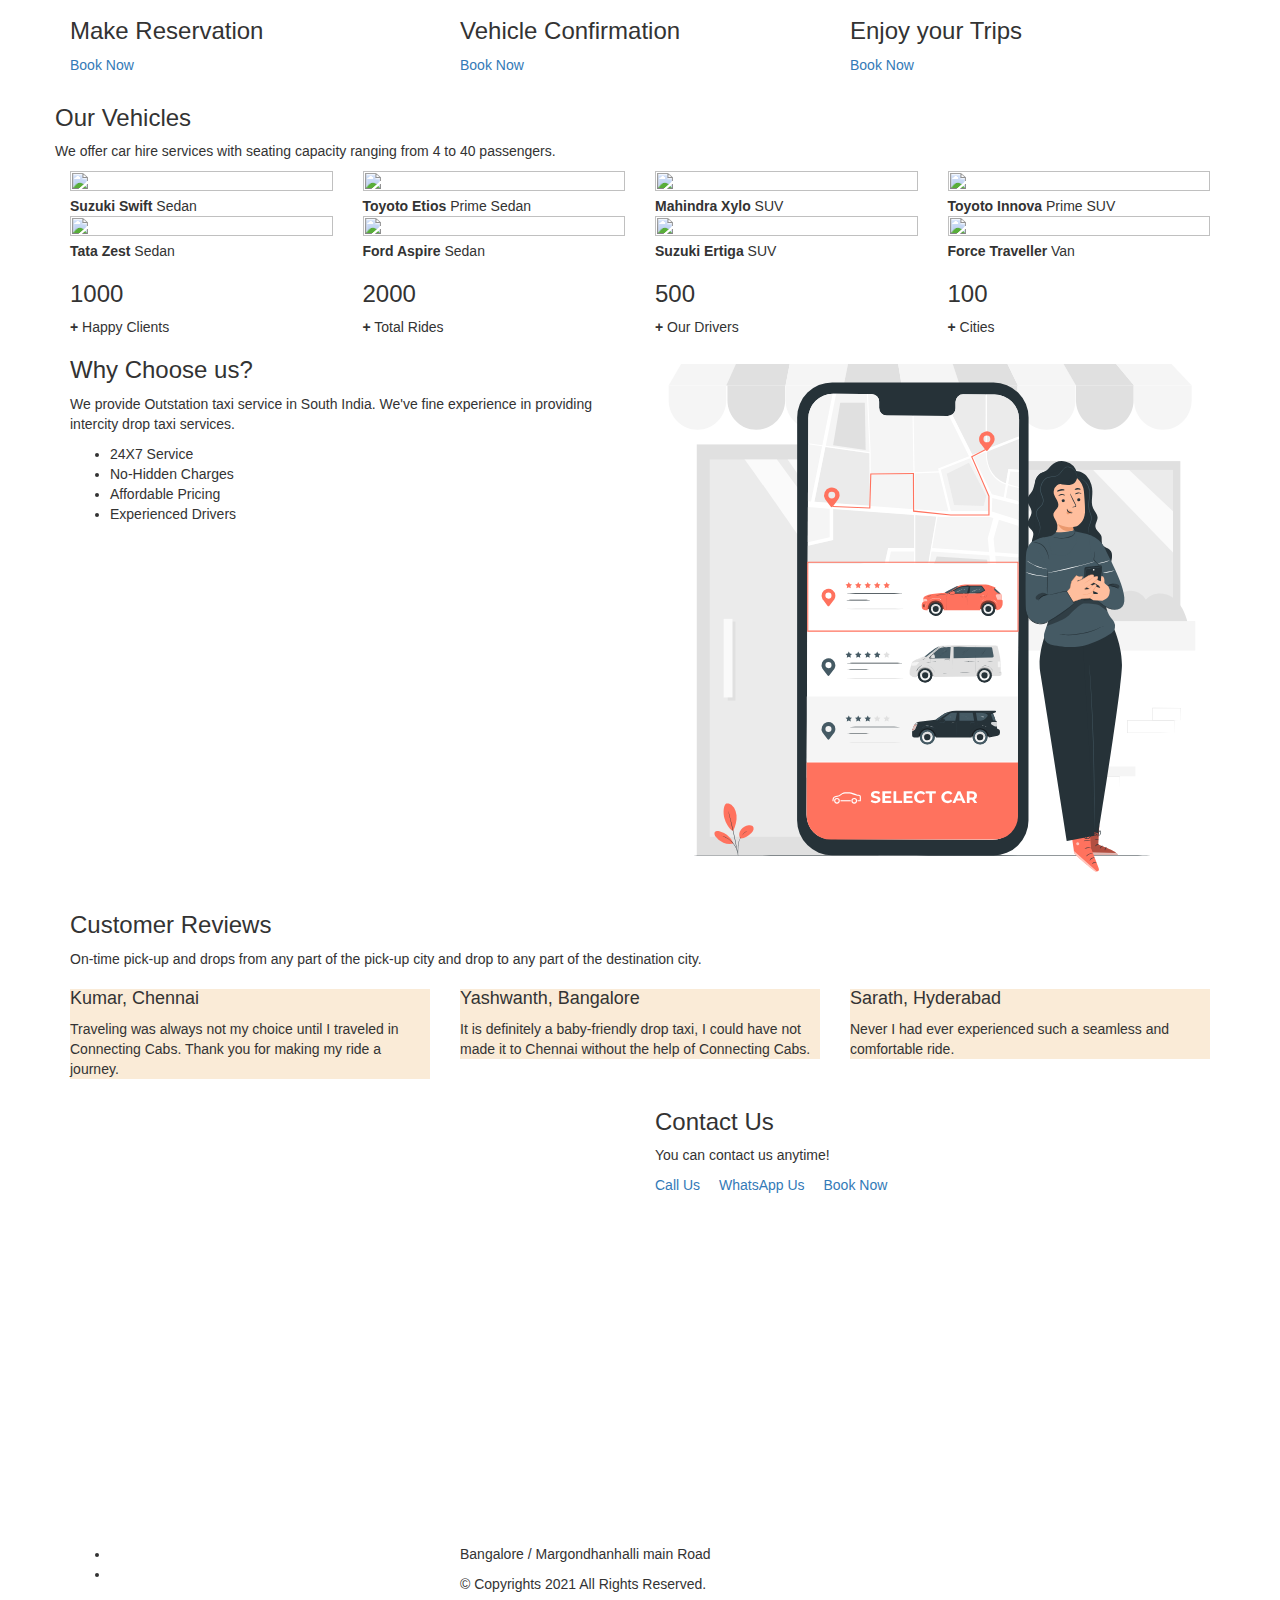
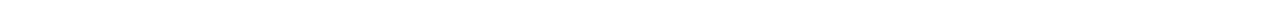
==== commit 846300d5: "Update index.html" ====
--- a/index.html
+++ b/index.html
@@ -436,7 +436,7 @@
 										<ul class="cab-meta">
 											<li><i class="fas fa-taxi"></i> Sedan</li>
 											<li><i class="fas fa-user-circle"></i>4+1</li>
-											<li><i class="fas fa-tachometer-alt"></i>Driver Batta -300</li>
+											<li><i class="fas fa-tachometer-alt"></i>Driver Batta -400</li>
 										</ul>
 										<a href="#book">Book Now <i class="fa fa-arrow-circle-right" aria-hidden="true"></i></a>
 									</div>
@@ -454,7 +454,7 @@
 										<ul class="cab-meta">
 											<li><i class="fas fa-taxi"></i> SUV</li>
 											<li><i class="fas fa-user-circle"></i>6+1</li>
-											<li><i class="fas fa-tachometer-alt"></i>Driver Batta - 400</li>
+											<li><i class="fas fa-tachometer-alt"></i>Driver Batta - 500</li>
 										</ul>
 										<a href="#book">Book Now <i class="fa fa-arrow-circle-right" aria-hidden="true"></i></a>
 									</div>
@@ -507,7 +507,7 @@
 										<ul class="cab-meta">
 											<li><i class="fas fa-taxi"></i> Sedan</li>
 											<li><i class="fas fa-user-circle"></i>4+1</li>
-											<li><i class="fas fa-tachometer-alt"></i>Driver Batta -300</li>
+											<li><i class="fas fa-tachometer-alt"></i>Driver Batta -400</li>
 										</ul>
 										<a href="#book">Book Now <i class="fa fa-arrow-circle-right" aria-hidden="true"></i></a>
 									</div>
@@ -525,7 +525,7 @@
 										<ul class="cab-meta">
 											<li><i class="fas fa-taxi"></i> SUV</li>
 											<li><i class="fas fa-user-circle"></i>6+1</li>
-											<li><i class="fas fa-tachometer-alt"></i>Driver Batta - 400</li>
+											<li><i class="fas fa-tachometer-alt"></i>Driver Batta - 500</li>
 										</ul>
 										<a href="#book">Book Now <i class="fa fa-arrow-circle-right" aria-hidden="true"></i></a>
 									</div>
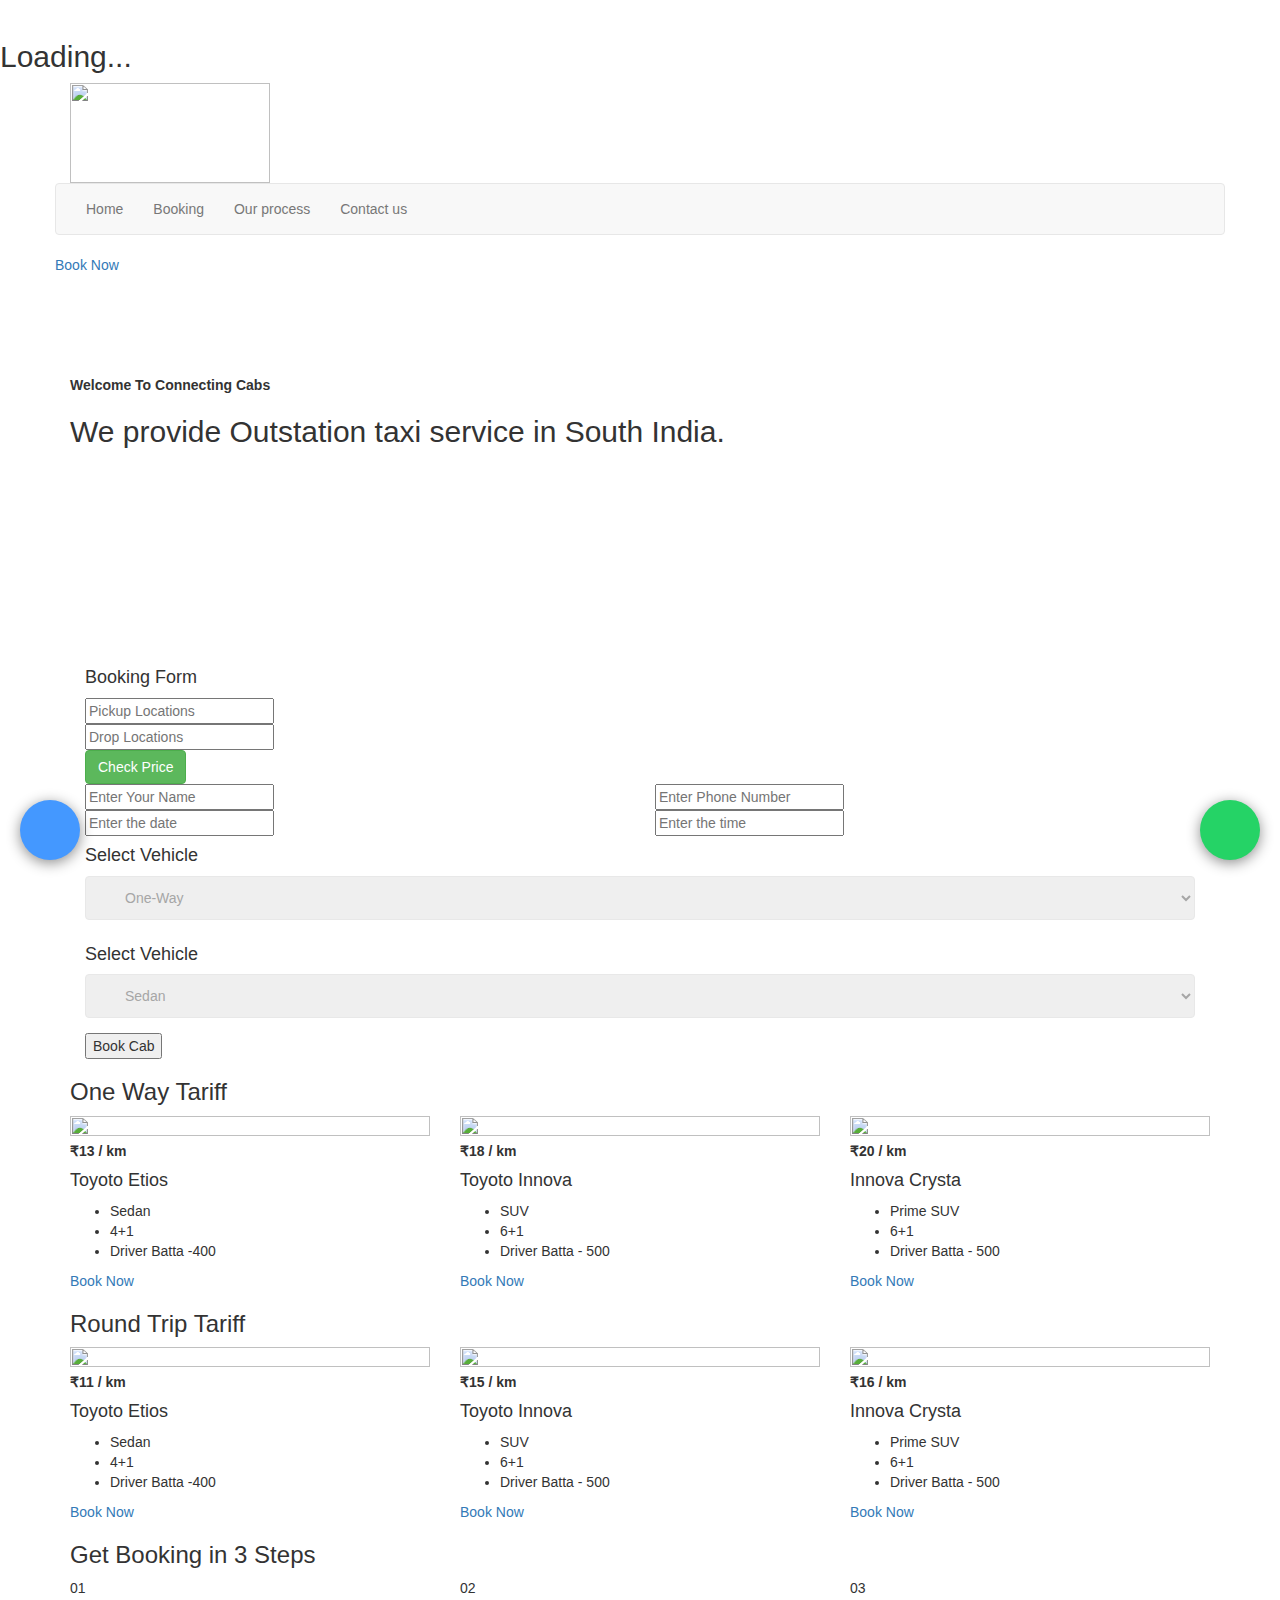
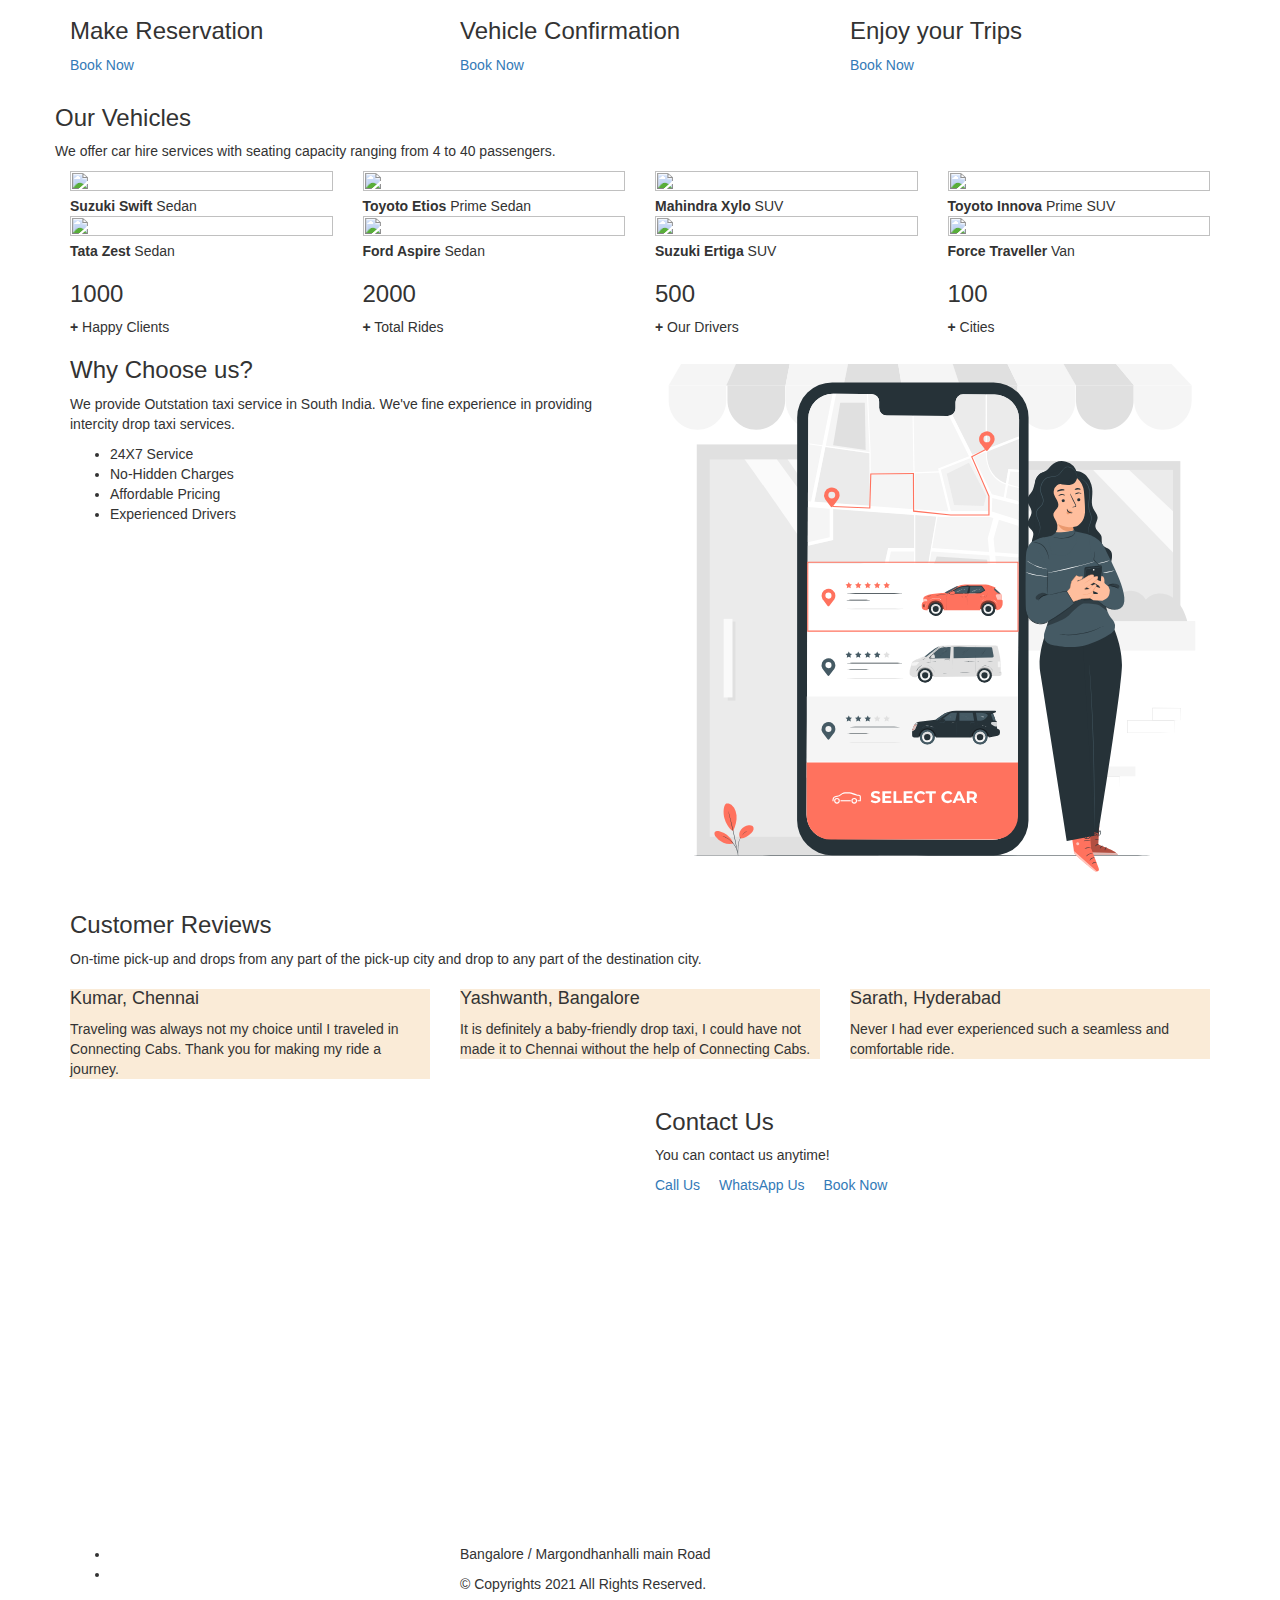
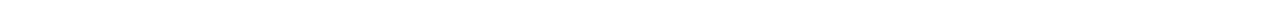
==== commit eadeae47: "Update index.html" ====
--- a/index.html
+++ b/index.html
@@ -431,7 +431,7 @@
 										<img src="http://taxigocabs.co.in/images/cars/etios.png" width="100%" height="100%"  alt=""/>
 									</figure>
 									<div class="cab-desc">
-										<strong class="cab-price">₹12 <span>/ km</span></strong>
+										<strong class="cab-price">₹13 <span>/ km</span></strong>
 										<h4>Toyoto Etios</h4>
 										<ul class="cab-meta">
 											<li><i class="fas fa-taxi"></i> Sedan</li>
@@ -502,7 +502,7 @@
 										<img src="http://taxigocabs.co.in/images/cars/etios.png" width="100%" height="100%"  alt=""/>
 									</figure>
 									<div class="cab-desc">
-										<strong class="cab-price">₹10 <span>/ km</span></strong>
+										<strong class="cab-price">₹11 <span>/ km</span></strong>
 										<h4>Toyoto Etios</h4>
 										<ul class="cab-meta">
 											<li><i class="fas fa-taxi"></i> Sedan</li>
